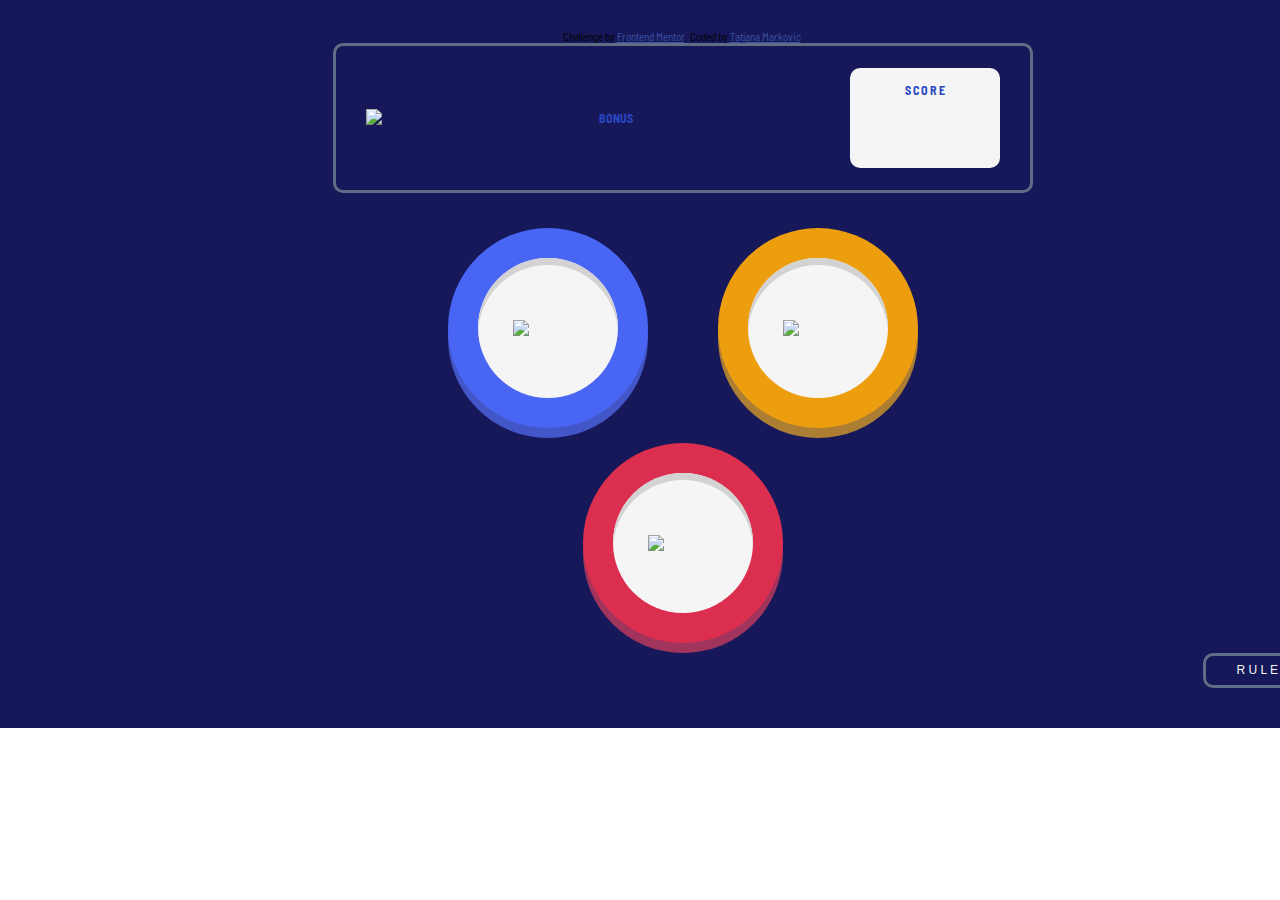
==== index.html @ d59f47cf "Starting Sass" ====
<!DOCTYPE html>
<html lang="en">
<head>
  <meta charset="UTF-8">
  <meta name="viewport" content="width=device-width, initial-scale=1.0"> <!-- displays site properly based on user's device -->

  <link rel="icon" type="image/png" sizes="32x32" href="./images/favicon-32x32.png">
  <!--<link rel="stylesheet" type="text/css" href="./style/main.css">-->
  <!--<link rel="stylesheet" type="text/css" href="./style//original.css">-->
  <link rel="stylesheet" type="text/css" href="./style/style.css">
  <link href="https://fonts.googleapis.com/css2?family=Barlow+Semi+Condensed:wght@600;700&display=swap" rel="stylesheet">
  <title>Frontend Mentor | Rock, Paper, Scissors</title>
  <script type="text/javascript" src="./js/main.js"></script>
  <script type="text/javascript" src="./js/bonus.js"></script>
  
  <!-- Feel free to remove these styles or customise in your own stylesheet 👍 -->
  <style>
    .attribution { font-size: 11px; text-align: center; margin-top: -13px; }
    .attribution a { color: hsl(228, 45%, 44%); }
    
  </style>
</head>
<body onload="storageScore()" >
 <div class="container">
  <div class="attribution">
    Challenge by <a href="https://www.frontendmentor.io?ref=challenge" target="_blank">Frontend Mentor</a>. 
    Coded by <a href="https://github.com/tatjama">Tatjana Markovic</a>.
  </div>
<div class="main">
  <div class="section first">
    <div class="logo">
      <img  src="./images/logo.svg">
    </div>
   <div>
     <p id="bonus" onclick="bonusGame()">
       Bonus
     </p>
     <p id="original" onclick="originalGame()">
    Original
     </p>
   </div>
    <div class="score">
      <p >S c o r e</p>
      <h1></h1>
    </div>
  </div>
  
  <!-- ORIGINAL INTRO GAME  DIV-->
  <div class="section second">
    <div class="first-row">
    <div onclick="pickCardPlayer(this, 5, pickCardHouse, playAgain, '.second')"  class="icon paper">
      <div class="icon-bg">
      <img src="./images/icon-paper.svg">
    </div>
    </div>
    <div onclick="pickCardPlayer(this, 5, pickCardHouse, playAgain, '.second')"  class="icon scissors">
      <div class="icon-bg">
        <img src="./images/icon-scissors.svg">
    </div>
    </div>
  </div>
    <div onclick="pickCardPlayer(this, 5, pickCardHouse, playAgain, '.second')"  class="icon rock">
      <div class="icon-bg">
      <img src="./images/icon-rock.svg">
    </div>
    </div>
  </div>
</div>

<!--BONUS INTRO GAME DIV-->

<div class="bonus-intro" id="bonus-intro">

  <div class="bonus-first-row">
    
    <div onclick="pickCardPlayer(this, 11, pickCardHouseBonus,  playAgainBonus, '#bonus-intro')" class="icon-bonus spock">
      <div class="icon-bonus-bg">
        <img src="./images//icon-spock.svg">
      </div>
    </div>
    <div onclick="pickCardPlayer(this, 11, pickCardHouseBonus, playAgainBonus, '#bonus-intro')" class="icon-bonus scissors">
      <div class="icon-bonus-bg">
        <img src="./images//icon-scissors.svg">
      </div>
    </div>
    <div onclick="pickCardPlayer(this, 11, pickCardHouseBonus, playAgainBonus, '#bonus-intro')" class="icon-bonus paper">
      <div class="icon-bonus-bg">
        <img src="./images//icon-paper.svg">
      </div>
    </div>

  </div>

  <div class="bonus-second-row">

    <div onclick="pickCardPlayer(this, 11, pickCardHouseBonus, playAgainBonus, '#bonus-intro')" class="icon-bonus lizard">
      <div class="icon-bonus-bg">
        <img src="./images//icon-lizard.svg">
      </div>
    </div>
    <div onclick="pickCardPlayer(this, 11, pickCardHouseBonus, playAgainBonus, '#bonus-intro')" class="icon-bonus rock">
      <div class="icon-bonus-bg">
        <img src="./images//icon-rock.svg">
      </div>
    </div>

  </div>

</div>




<!--GAME DIV-->

  
<div class="start-game">
<div class="game">
  <!--PLAYER ICON-->
  <div class="game-div">
    <p>Y o u &nbsp P i c k e d</p>
    
    <div id="player-card" class="icon paper">
      <div class="icon-bg">
        <img id="player-card-image" src="">
      </div>
    </div>
    
  </div>
  <!--Play again!-->
  <div id="play-again" class="game-div">
    <h2></h2>
    <div class="score play-again">
      <p>P l a y &nbsp A g a i n</p>
    </div>

  </div>

    <!--HOUSE ICON-->
  <div class="game-div">
    <p> T h e &nbsp H o u s e &nbsp P i c k e d</p> 

    <div id="house-card" class="icon scissors">
      <div class="icon-bg">
        <img id="house-card-image" src="">
      </div>
    </div>

    <!--BLANK ICON-->
    <div id="blank" class="icon blank">
      <div class="icon-bg"></div>
    </div>
    
  </div>

</div>
</div>

  <div class="section third">    
    <button onclick="showRules()">R u l e s</button>
  </div>
  
  <div class="rules">
    <div class="first-row">
      <h2>Rules</h2>
      <img style="width: 20px; height: 20px;" onclick="hideRules()" src="./images/icon-close.svg">
    </div>
    <img id="rules-image" src="./images/image-rules.svg">
  </div>
 
  <div id="" class="gradient">
    <div class="gradient-four">
    <div class="gradient-three">
      <div class="gradient-two">
       <!-- <div class="gradient-one">

        </div>-->
    </div>
  </div>
  </div>

  </div>
  
  <script>
    
    var size = window.matchMedia('(max-width:375px)');
      
     size.addListener(displayRulesImageBonus);
     size.addListener(displayRulesImageOriginal);
  </script>
  

  
  

  

  
  
</body>
</html>
---- style/style.css ----
* {
  -webkit-box-sizing: border-box;
          box-sizing: border-box;
  margin: 0px;
  padding: 0px;
}

html, body {
  font-family: 'Barlow Semi Condensed', sans-serif;
  font-size: 16px;
}

.container {
  background-color: #16185a;
  /*background-color: hsla(229, 25%, 31%, 0.2);*/
  width: 1366px;
  height: 728px;
  padding: 43px;
  overflow: hidden;
}

.main {
  display: -webkit-box;
  display: -ms-flexbox;
  display: flex;
  -webkit-box-orient: vertical;
  -webkit-box-direction: normal;
      -ms-flex-direction: column;
          flex-direction: column;
  -webkit-box-align: center;
      -ms-flex-align: center;
          align-items: center;
  -ms-flex-pack: distribute;
      justify-content: space-around;
}

.first {
  height: 150px;
  width: 700px;
  padding: 0px 30px;
  border: solid 3px #606e85;
  border-radius: 10px;
  display: -webkit-box;
  display: -ms-flexbox;
  display: flex;
  -webkit-box-orient: horizontal;
  -webkit-box-direction: normal;
      -ms-flex-direction: row;
          flex-direction: row;
  -webkit-box-pack: justify;
      -ms-flex-pack: justify;
          justify-content: space-between;
  -webkit-box-align: center;
      -ms-flex-align: center;
          align-items: center;
  z-index: 1;
}

#original {
  display: none;
}

.score {
  width: 150px;
  height: 100px;
  background-color: whitesmoke;
  border-radius: 10px;
  text-align: center;
  padding: 15px 0px;
}

h1 {
  font-size: 50px;
}

p {
  color: #2a46c0;
  text-transform: uppercase;
  font-size: 12px;
  font-weight: 700;
}

.second {
  background-image: url("../images/bg-triangle.svg");
  background-repeat: no-repeat;
  background-position: center;
  display: -webkit-box;
  display: -ms-flexbox;
  display: flex;
  -webkit-box-orient: vertical;
  -webkit-box-direction: normal;
      -ms-flex-direction: column;
          flex-direction: column;
  -webkit-box-align: center;
      -ms-flex-align: center;
          align-items: center;
  -webkit-box-pack: justify;
      -ms-flex-pack: justify;
          justify-content: space-between;
  z-index: 1;
}

.first-row {
  display: -webkit-box;
  display: -ms-flexbox;
  display: flex;
  -webkit-box-orient: horizontal;
  -webkit-box-direction: normal;
      -ms-flex-direction: row;
          flex-direction: row;
  -webkit-box-pack: justify;
      -ms-flex-pack: justify;
          justify-content: space-between;
  margin-bottom: -55px;
}

.icon {
  width: 200px;
  height: 200px;
  border-radius: 50%;
  background-color: whitesmoke;
  display: -webkit-box;
  display: -ms-flexbox;
  display: flex;
  -webkit-box-pack: center;
      -ms-flex-pack: center;
          justify-content: center;
  -webkit-box-align: center;
      -ms-flex-align: center;
          align-items: center;
  margin: 35px;
}

.icon-bg {
  width: 140px;
  height: 140px;
  border-radius: 50%;
  background-color: whitesmoke;
  display: -webkit-box;
  display: -ms-flexbox;
  display: flex;
  -webkit-box-align: center;
      -ms-flex-align: center;
          align-items: center;
  -webkit-box-pack: center;
      -ms-flex-pack: center;
          justify-content: center;
  -webkit-box-shadow: 0px 7px inset lightgray;
          box-shadow: 0px 7px inset lightgray;
}

#bonus-intro {
  display: -webkit-box;
  display: -ms-flexbox;
  display: flex;
  -webkit-box-orient: vertical;
  -webkit-box-direction: normal;
      -ms-flex-direction: column;
          flex-direction: column;
  -webkit-box-align: center;
      -ms-flex-align: center;
          align-items: center;
  background-image: url("../images/bg-pentagon.svg");
  background-repeat: no-repeat;
  background-position: center;
  z-index: 1;
  display: none;
}

.bonus-first-row {
  display: -webkit-box;
  display: -ms-flexbox;
  display: flex;
  -webkit-box-orient: horizontal;
  -webkit-box-direction: normal;
      -ms-flex-direction: row;
          flex-direction: row;
  margin-top: 135px;
}

.bonus-second-row {
  display: -webkit-box;
  display: -ms-flexbox;
  display: flex;
  -webkit-box-orient: horizontal;
  -webkit-box-direction: normal;
      -ms-flex-direction: row;
          flex-direction: row;
  -webkit-box-pack: justify;
      -ms-flex-pack: justify;
          justify-content: space-between;
}

.icon-bonus {
  width: 140px;
  height: 140px;
  border-radius: 50%;
  background-color: whitesmoke;
  display: -webkit-box;
  display: -ms-flexbox;
  display: flex;
  -webkit-box-pack: center;
      -ms-flex-pack: center;
          justify-content: center;
  -webkit-box-align: center;
      -ms-flex-align: center;
          align-items: center;
  margin: 20px 20px;
}

.icon-bonus-bg {
  width: 107px;
  height: 107px;
  border-radius: 50%;
  background-color: whitesmoke;
  display: -webkit-box;
  display: -ms-flexbox;
  display: flex;
  -webkit-box-align: center;
      -ms-flex-align: center;
          align-items: center;
  -webkit-box-pack: center;
      -ms-flex-pack: center;
          justify-content: center;
  -webkit-box-shadow: 0px 5px inset lightgray;
          box-shadow: 0px 5px inset lightgray;
}

.icon-bonus.scissors {
  position: relative;
  bottom: 125px;
}

.paper {
  background-color: #4865f4;
  -webkit-box-shadow: 0px 10px rgba(86, 113, 245, 0.7);
          box-shadow: 0px 10px rgba(86, 113, 245, 0.7);
}

.scissors {
  background-color: #ec9e0e;
  -webkit-box-shadow: 0px 10px rgba(236, 169, 34, 0.7);
          box-shadow: 0px 10px rgba(236, 169, 34, 0.7);
}

.spock {
  background-color: #40b9ce;
  -webkit-box-shadow: 0px 10px rgba(82, 190, 209, 0.7);
          box-shadow: 0px 10px rgba(82, 190, 209, 0.7);
}

.lizard {
  background-color: #834fe3;
  -webkit-box-shadow: 0px 10px rgba(140, 93, 229, 0.7);
          box-shadow: 0px 10px rgba(140, 93, 229, 0.7);
}

.rock {
  background-color: #dc2e4e;
  -webkit-box-shadow: 0px 10px rgba(221, 64, 93, 0.7);
          box-shadow: 0px 10px rgba(221, 64, 93, 0.7);
}

.third {
  text-align: end;
  margin-top: -20px;
}

button {
  position: relative;
  border: solid 3px #606e85;
  border-radius: 10px;
  color: whitesmoke;
  text-transform: uppercase;
  background-color: transparent;
  height: 35px;
  width: 120px;
  font-size: 12px;
  margin-top: -15px;
  z-index: 1;
}

.rules {
  display: none;
  padding: 30px;
  height: 400px;
  width: 385px;
  text-align: center;
  border-radius: 10px;
  background-color: whitesmoke;
  position: relative;
  bottom: 50%;
  left: 50%;
  -webkit-transform: translate(-50%, -50%);
          transform: translate(-50%, -50%);
  z-index: 2;
}

h2 {
  text-transform: uppercase;
  margin-bottom: 95px;
  font-size: 28px;
}

.start-game {
  display: none;
}

.game {
  display: -webkit-box;
  display: -ms-flexbox;
  display: flex;
  -webkit-box-orient: horizontal;
  -webkit-box-direction: normal;
      -ms-flex-direction: row;
          flex-direction: row;
  -webkit-box-pack: center;
      -ms-flex-pack: center;
          justify-content: center;
  padding: 80px;
}

#house-card {
  display: none;
}

.game p {
  font-size: 16px;
  color: whitesmoke;
}

.game-div {
  display: -webkit-box;
  display: -ms-flexbox;
  display: flex;
  -webkit-box-orient: vertical;
  -webkit-box-direction: normal;
      -ms-flex-direction: column;
          flex-direction: column;
  -webkit-box-align: center;
      -ms-flex-align: center;
          align-items: center;
  -webkit-box-pack: center;
      -ms-flex-pack: center;
          justify-content: center;
  z-index: 1;
}

.icon img {
  width: 70px;
}

.game .icon {
  width: 280px;
  height: 280px;
  margin: 70px 35px -35px 35px;
}

.game .icon-bg {
  width: 210px;
  height: 210px;
  -webkit-box-shadow: 0px 11px inset lightgray;
          box-shadow: 0px 11px inset lightgray;
}

.game img {
  width: 90px;
  height: auto;
}

.game .blank {
  background-color: #141539;
}

.blank .icon-bg {
  background-color: rgba(31, 55, 86, 0.2);
  -webkit-box-shadow: none;
          box-shadow: none;
}

.game .paper {
  -webkit-box-shadow: 0px 14px rgba(86, 113, 245, 0.7);
          box-shadow: 0px 14px rgba(86, 113, 245, 0.7);
}

.game .scissors {
  -webkit-box-shadow: 0px 14px rgba(236, 169, 34, 0.7);
          box-shadow: 0px 14px rgba(236, 169, 34, 0.7);
}

.game .rock {
  -webkit-box-shadow: 0px 14px rgba(221, 64, 93, 0.7);
          box-shadow: 0px 14px rgba(221, 64, 93, 0.7);
}

.game .spock {
  -webkit-box-shadow: 0px 14px rgba(82, 190, 209, 0.7);
          box-shadow: 0px 14px rgba(82, 190, 209, 0.7);
}

.game .lizard {
  -webkit-box-shadow: 0px 14px rgba(140, 93, 229, 0.7);
          box-shadow: 0px 14px rgba(140, 93, 229, 0.7);
}

#play-again {
  display: none;
  margin: 0px 35px;
}

.play-again p {
  color: #dc2e4e;
  font-size: 12px;
}

.play-again {
  width: 210px;
  height: 45px;
}

.game-div h2 {
  text-transform: uppercase;
  font-size: 36px;
  color: whitesmoke;
  margin-bottom: 25px;
}

.gradient {
  display: none;
}

#gradient {
  position: relative;
  bottom: 540px;
  left: -20px;
}

#gradient1 {
  position: relative;
  bottom: 540px;
  left: 610px;
}

.gradient-one {
  border-radius: 50%;
  background-color: violet;
  width: 280px;
  height: 280px;
}

.gradient-two {
  border-radius: 50%;
  background-color: rgba(96, 110, 133, 0.2);
  padding: 70px;
  width: 420px;
  height: 420px;
}

.gradient-three {
  border-radius: 50%;
  background-color: rgba(59, 67, 99, 0.2);
  padding: 70px;
  width: 560px;
  height: 560px;
}

.gradient-four {
  border-radius: 50%;
  background-color: rgba(31, 55, 86, 0.2);
  padding: 65px;
  width: 700px;
  height: 700px;
}

/**Interesting gradient effect***/
/*.gradient-four{
  border-radius: 50%;    
  background-image: repeating-radial-gradient(circle at 50%, hsl(237, 49%, 15%), hsl(214, 47%, 23%) 64px );
  width: 640px;
  height: 640px;
}*/
@media screen and (max-width: 375px) {
  .container {
    width: 375px;
    height: 765px;
  }
  .first {
    width: 317px;
    height: 100px;
  }
  .logo img {
    height: 45px;
    width: auto;
  }
  .score {
    width: 78px;
    height: 72px;
    padding: 12px 0px;
  }
  .score p {
    font-size: 9px;
  }
  h1 {
    font-size: 30px;
  }
  .first-row {
    margin-bottom: -70px;
  }
  .second .icon, .game .icon, #house-card {
    width: 130px;
    height: 130px;
    margin: 105px 27px 14px 27px;
  }
  .icon-bg, .game .icon-bg {
    width: 100px;
    height: 100px;
  }
  .icon img {
    width: 45px;
    height: auto;
  }
  .icon-bonus {
    width: 95px;
    height: 95px;
    margin: 17px;
  }
  .icon-bonus-bg {
    width: 72px;
    height: 72px;
  }
  .icon-bonus img {
    width: 32px;
    height: auto;
  }
  .icon-bonus.scissors {
    position: relative;
    bottom: 80px;
  }
  .bonus-first-row {
    margin-top: 165px;
  }
  .bonus-first-row .icon-bonus {
    margin: 15px 7px;
  }
  .paper, .game .paper {
    -webkit-box-shadow: 0px 6px rgba(86, 113, 245, 0.7);
            box-shadow: 0px 6px rgba(86, 113, 245, 0.7);
  }
  .scissors, .game .scissors {
    -webkit-box-shadow: 0px 6px rgba(236, 169, 34, 0.7);
            box-shadow: 0px 6px rgba(236, 169, 34, 0.7);
  }
  .rock, .game .rock {
    -webkit-box-shadow: 0px 6px rgba(221, 64, 93, 0.7);
            box-shadow: 0px 6px rgba(221, 64, 93, 0.7);
  }
  .spock, .game .spock {
    -webkit-box-shadow: 0px 6px rgba(82, 190, 209, 0.7);
            box-shadow: 0px 6px rgba(82, 190, 209, 0.7);
  }
  .lizard, .game .lizard {
    -webkit-box-shadow: 0px 6px rgba(140, 93, 229, 0.7);
            box-shadow: 0px 6px rgba(140, 93, 229, 0.7);
  }
  .game .icon-bg {
    -webkit-box-shadow: 0px 5px inset lightgray;
            box-shadow: 0px 5px inset lightgray;
  }
  .blank .icon-bg {
    -webkit-box-shadow: none;
            box-shadow: none;
  }
  .second {
    background-size: 160px;
    background-position-y: 170px;
  }
  #bonus-intro {
    background-size: 216px;
    background-position-y: 140px;
  }
  .third {
    text-align: center;
    margin-top: 120px;
    margin-bottom: 50px;
  }
  button {
    height: 40px;
    width: 135px;
  }
  .rules {
    width: 377px;
    height: 790px;
    margin-top: -50px;
  }
  .rules .first-row {
    -webkit-box-orient: vertical;
    -webkit-box-direction: normal;
        -ms-flex-direction: column;
            flex-direction: column;
    margin-top: 80px;
    -webkit-box-align: center;
        -ms-flex-align: center;
            align-items: center;
  }
  .rules .first-row img {
    position: relative;
    top: 460px;
  }
  h2 {
    margin-bottom: 100px;
  }
  .game {
    padding: 0px;
  }
  .game p {
    font-size: 10px;
  }
  .game-div {
    display: -webkit-box;
    display: -ms-flexbox;
    display: flex;
    -webkit-box-orient: vertical;
    -webkit-box-direction: reverse;
        -ms-flex-direction: column-reverse;
            flex-direction: column-reverse;
    -webkit-box-align: center;
        -ms-flex-align: center;
            align-items: center;
    -webkit-box-pack: center;
        -ms-flex-pack: center;
            justify-content: center;
    z-index: 1;
    margin-bottom: 148px;
  }
  .game-div p {
    margin-top: 20px;
  }
  #play-again {
    -webkit-box-orient: vertical;
    -webkit-box-direction: normal;
        -ms-flex-direction: column;
            flex-direction: column;
    position: relative;
    top: 225px;
    width: 0px;
    text-align: center;
    margin: 0px;
  }
  .score.play-again {
    width: 230px;
    height: 50px;
  }
  #play-again h2 {
    font-size: 40px;
    width: 230px;
  }
  #play-again p {
    margin-top: 5px;
    font-size: 12px;
    color: #141539;
  }
  #gradient {
    position: relative;
    bottom: 610px;
    left: -97px;
  }
  #gradient1 {
    position: relative;
    bottom: 610px;
    left: 87px;
  }
  .gradient-one {
    width: 130px;
    height: 130px;
  }
  .gradient-two {
    padding: 20px;
    width: 170px;
    height: 170px;
  }
  .gradient-three {
    padding: 30px;
    width: 230px;
    height: 230px;
  }
  .gradient-four {
    padding: 35px;
    width: 300px;
    height: 300px;
  }
}
/*# sourceMappingURL=style.css.map */
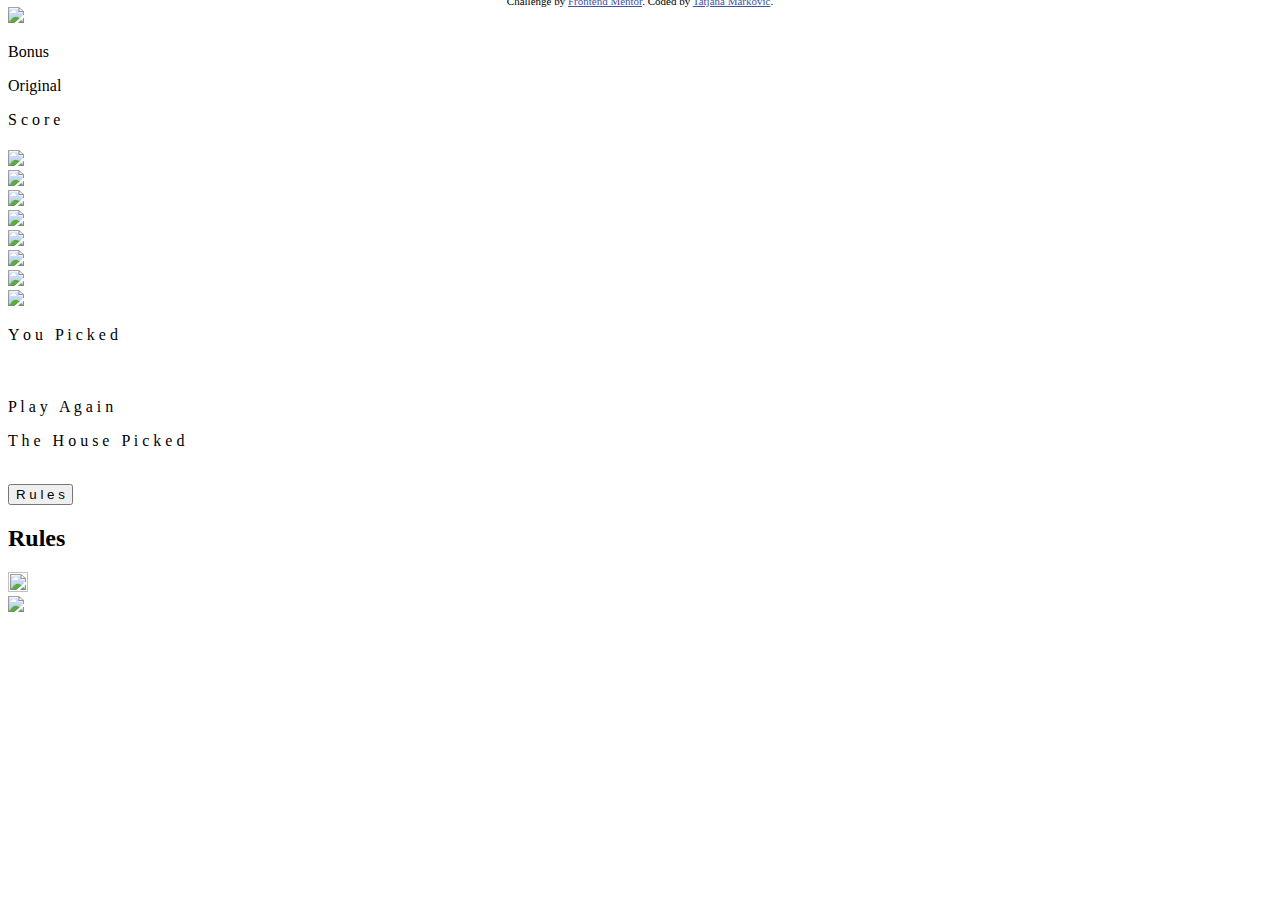
==== commit 551f9541: "link changed" ====
--- a/index.html
+++ b/index.html
@@ -5,9 +5,9 @@
   <meta name="viewport" content="width=device-width, initial-scale=1.0"> <!-- displays site properly based on user's device -->
 
   <link rel="icon" type="image/png" sizes="32x32" href="./images/favicon-32x32.png">
-  <!--<link rel="stylesheet" type="text/css" href="./style/main.css">-->
+  <link rel="stylesheet" type="text/css" href="./style/main.css">
   <!--<link rel="stylesheet" type="text/css" href="./style//original.css">-->
-  <link rel="stylesheet" type="text/css" href="./style/style.css">
+  <!--<link rel="stylesheet" type="text/css" href="./style/style.css">-->
   <link href="https://fonts.googleapis.com/css2?family=Barlow+Semi+Condensed:wght@600;700&display=swap" rel="stylesheet">
   <title>Frontend Mentor | Rock, Paper, Scissors</title>
   <script type="text/javascript" src="./js/main.js"></script>
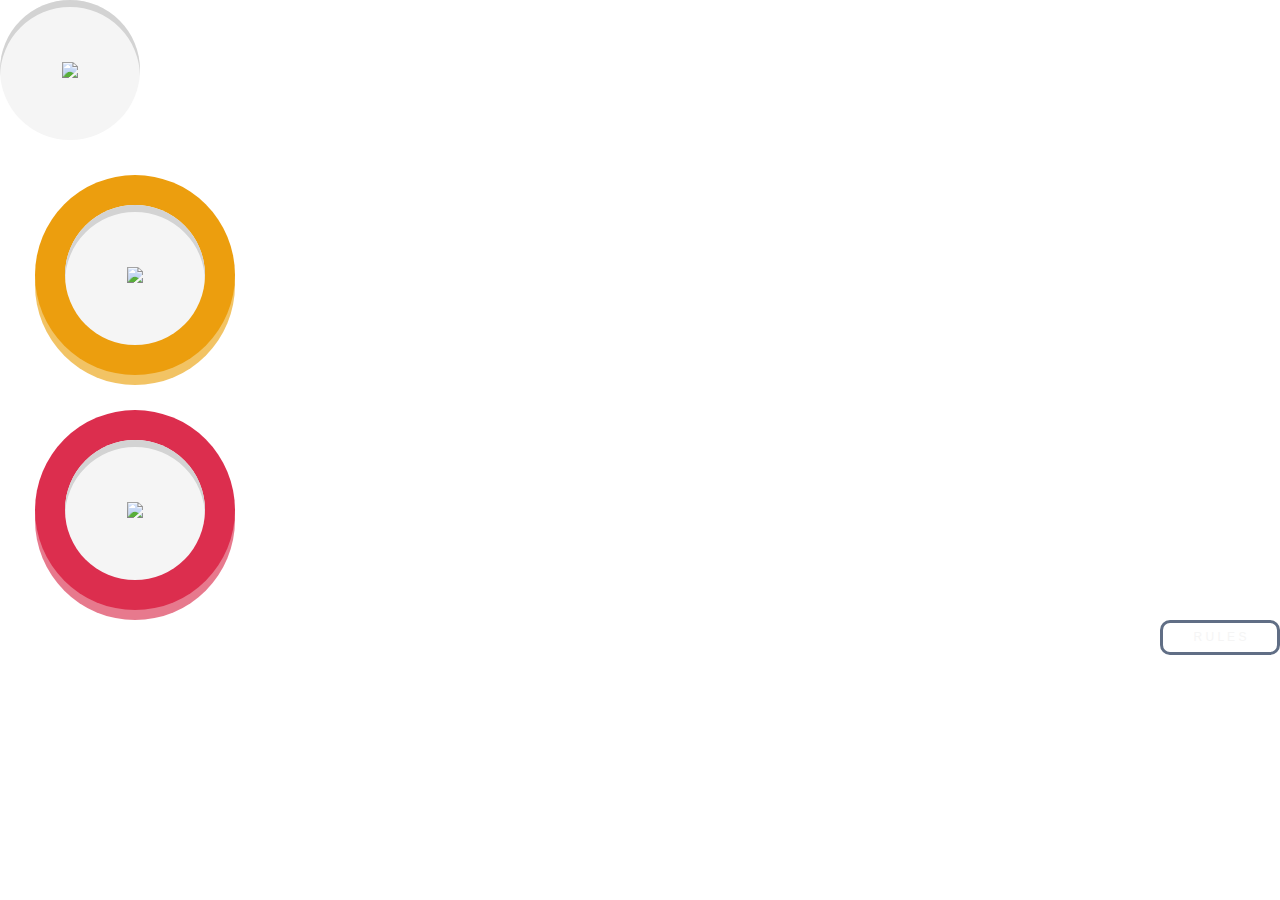
==== commit 69e5e2f6: "Added linkdin metas" ====
--- a/index.html
+++ b/index.html
@@ -4,12 +4,16 @@
   <meta charset="UTF-8">
   <meta name="viewport" content="width=device-width, initial-scale=1.0"> <!-- displays site properly based on user's device -->
 
-  <link rel="icon" type="image/png" sizes="32x32" href="./images/favicon-32x32.png">
-  <link rel="stylesheet" type="text/css" href="./style/main.css">
+  <link rel="icon" type="image/png" sizes="32x32" href="./images/mobile-step-1-bonus.jpg">
+  <!--<link rel="stylesheet" type="text/css" href="./style/main.css">-->
   <!--<link rel="stylesheet" type="text/css" href="./style//original.css">-->
-  <!--<link rel="stylesheet" type="text/css" href="./style/style.css">-->
+  <link rel="stylesheet" type="text/css" href="./style/game.css">
   <link href="https://fonts.googleapis.com/css2?family=Barlow+Semi+Condensed:wght@600;700&display=swap" rel="stylesheet">
-  <title>Frontend Mentor | Rock, Paper, Scissors</title>
+  <title>Game | Rock, Paper, Scissors, Lizard, Spock</title>
+  <meta property='og:title' content='Responsive game. Technic: JavaScript, Sass, Css, HTML'/>
+<meta property='og:image' content='https://tatjama.github.io/fem-rock-paper-scissors-master/design/bonus/desktop-step-1-bonus.jpg"/>
+<meta property='og:description' content='Description that will show in the preview"/>
+<meta property='og:url' content='//www.example.com/URL of the article" />
   <script type="text/javascript" src="./js/main.js"></script>
   <script type="text/javascript" src="./js/bonus.js"></script>
   
@@ -33,10 +37,10 @@
     </div>
    <div>
      <p id="bonus" onclick="bonusGame()">
-       Bonus
+       Bonus Game
      </p>
      <p id="original" onclick="originalGame()">
-    Original
+    Original Game
      </p>
    </div>
     <div class="score">
@@ -165,7 +169,7 @@
       <h2>Rules</h2>
       <img style="width: 20px; height: 20px;" onclick="hideRules()" src="./images/icon-close.svg">
     </div>
-    <img id="rules-image" src="./images/image-rules.svg">
+    <img id="rules-image" src="./images/image-rules-bonus.svg">
   </div>
  
   <div id="" class="gradient">
--- a/style/game.css
+++ b/style/game.css
@@ -0,0 +1,693 @@
+/**Colors in game**/
+* {
+  -webkit-box-sizing: border-box;
+          box-sizing: border-box;
+  margin: 0px;
+  padding: 0px;
+}
+
+html, body {
+  font-family: 'Barlow Semi Condensed', sans-serif;
+  font-size: 16px;
+}
+
+.container {
+  background-color: #16185a;
+  /*background-color: hsla(229, 25%, 31%, 0.2);*/
+  width: 1366px;
+  height: 728px;
+  padding: 43px;
+  overflow: hidden;
+}
+
+.main {
+  display: -webkit-box;
+  display: -ms-flexbox;
+  display: flex;
+  -webkit-box-orient: vertical;
+  -webkit-box-direction: normal;
+      -ms-flex-direction: column;
+          flex-direction: column;
+  -webkit-box-align: center;
+      -ms-flex-align: center;
+          align-items: center;
+  -ms-flex-pack: distribute;
+      justify-content: space-around;
+}
+
+.first {
+  height: 150px;
+  width: 700px;
+  padding: 0px 30px;
+  border: solid 3px #606e85;
+  border-radius: 10px;
+  display: -webkit-box;
+  display: -ms-flexbox;
+  display: flex;
+  -webkit-box-orient: horizontal;
+  -webkit-box-direction: normal;
+      -ms-flex-direction: row;
+          flex-direction: row;
+  -webkit-box-pack: justify;
+      -ms-flex-pack: justify;
+          justify-content: space-between;
+  -webkit-box-align: center;
+      -ms-flex-align: center;
+          align-items: center;
+  z-index: 1;
+}
+
+#original {
+  display: none;
+}
+
+.score {
+  width: 150px;
+  height: 100px;
+  background-color: whitesmoke;
+  border-radius: 10px;
+  text-align: center;
+  padding: 15px 0px;
+}
+
+h1 {
+  font-size: 50px;
+}
+
+p {
+  color: #2a46c0;
+  text-transform: uppercase;
+  font-size: 12px;
+  font-weight: 700;
+}
+
+.second {
+  background-image: url("../images/bg-triangle.svg");
+  background-repeat: no-repeat;
+  background-position: center;
+  display: -webkit-box;
+  display: -ms-flexbox;
+  display: flex;
+  -webkit-box-orient: vertical;
+  -webkit-box-direction: normal;
+      -ms-flex-direction: column;
+          flex-direction: column;
+  -webkit-box-align: center;
+      -ms-flex-align: center;
+          align-items: center;
+  -webkit-box-pack: justify;
+      -ms-flex-pack: justify;
+          justify-content: space-between;
+  z-index: 1;
+}
+
+.first-row {
+  display: -webkit-box;
+  display: -ms-flexbox;
+  display: flex;
+  -webkit-box-orient: horizontal;
+  -webkit-box-direction: normal;
+      -ms-flex-direction: row;
+          flex-direction: row;
+  -webkit-box-pack: justify;
+      -ms-flex-pack: justify;
+          justify-content: space-between;
+  margin-bottom: -55px;
+}
+
+.icon {
+  width: 200px;
+  height: 200px;
+  border-radius: 50%;
+  background-color: whitesmoke;
+  display: -webkit-box;
+  display: -ms-flexbox;
+  display: flex;
+  -webkit-box-pack: center;
+      -ms-flex-pack: center;
+          justify-content: center;
+  -webkit-box-align: center;
+      -ms-flex-align: center;
+          align-items: center;
+  margin: 35px;
+}
+
+.icon-bg {
+  width: 140px;
+  height: 140px;
+  border-radius: 50%;
+  background-color: whitesmoke;
+  display: -webkit-box;
+  display: -ms-flexbox;
+  display: flex;
+  -webkit-box-align: center;
+      -ms-flex-align: center;
+          align-items: center;
+  -webkit-box-pack: center;
+      -ms-flex-pack: center;
+          justify-content: center;
+  -webkit-box-shadow: 0px 7px inset lightgray;
+          box-shadow: 0px 7px inset lightgray;
+}
+
+#bonus-intro {
+  display: -webkit-box;
+  display: -ms-flexbox;
+  display: flex;
+  -webkit-box-orient: vertical;
+  -webkit-box-direction: normal;
+      -ms-flex-direction: column;
+          flex-direction: column;
+  -webkit-box-align: center;
+      -ms-flex-align: center;
+          align-items: center;
+  background-image: url("../images/bg-pentagon.svg");
+  background-repeat: no-repeat;
+  background-position: center;
+  z-index: 1;
+  display: none;
+}
+
+.bonus-first-row {
+  display: -webkit-box;
+  display: -ms-flexbox;
+  display: flex;
+  -webkit-box-orient: horizontal;
+  -webkit-box-direction: normal;
+      -ms-flex-direction: row;
+          flex-direction: row;
+  margin-top: 135px;
+}
+
+.bonus-second-row {
+  display: -webkit-box;
+  display: -ms-flexbox;
+  display: flex;
+  -webkit-box-orient: horizontal;
+  -webkit-box-direction: normal;
+      -ms-flex-direction: row;
+          flex-direction: row;
+  -webkit-box-pack: justify;
+      -ms-flex-pack: justify;
+          justify-content: space-between;
+}
+
+.icon-bonus {
+  width: 140px;
+  height: 140px;
+  border-radius: 50%;
+  background-color: whitesmoke;
+  display: -webkit-box;
+  display: -ms-flexbox;
+  display: flex;
+  -webkit-box-pack: center;
+      -ms-flex-pack: center;
+          justify-content: center;
+  -webkit-box-align: center;
+      -ms-flex-align: center;
+          align-items: center;
+  margin: 20px 20px;
+}
+
+.icon-bonus-bg {
+  width: 107px;
+  height: 107px;
+  border-radius: 50%;
+  background-color: whitesmoke;
+  display: -webkit-box;
+  display: -ms-flexbox;
+  display: flex;
+  -webkit-box-align: center;
+      -ms-flex-align: center;
+          align-items: center;
+  -webkit-box-pack: center;
+      -ms-flex-pack: center;
+          justify-content: center;
+  -webkit-box-shadow: 0px 5px inset lightgray;
+          box-shadow: 0px 5px inset lightgray;
+}
+
+.icon-bonus.scissors {
+  position: relative;
+  bottom: 125px;
+}
+
+.paper {
+  background-color: #4865f4;
+  -webkit-box-shadow: 0px 10px rgba(86, 113, 245, 0.7);
+          box-shadow: 0px 10px rgba(86, 113, 245, 0.7);
+}
+
+.scissors {
+  background-color: #ec9e0e;
+  -webkit-box-shadow: 0px 10px rgba(236, 169, 34, 0.7);
+          box-shadow: 0px 10px rgba(236, 169, 34, 0.7);
+}
+
+.spock {
+  background-color: #40b9ce;
+  -webkit-box-shadow: 0px 10px rgba(82, 190, 209, 0.7);
+          box-shadow: 0px 10px rgba(82, 190, 209, 0.7);
+}
+
+.lizard {
+  background-color: #834fe3;
+  -webkit-box-shadow: 0px 10px rgba(140, 93, 229, 0.7);
+          box-shadow: 0px 10px rgba(140, 93, 229, 0.7);
+}
+
+.rock {
+  background-color: #dc2e4e;
+  -webkit-box-shadow: 0px 10px rgba(221, 64, 93, 0.7);
+          box-shadow: 0px 10px rgba(221, 64, 93, 0.7);
+}
+
+.third {
+  text-align: end;
+  margin-top: -20px;
+}
+
+button {
+  position: relative;
+  border: solid 3px #606e85;
+  border-radius: 10px;
+  color: whitesmoke;
+  text-transform: uppercase;
+  background-color: transparent;
+  height: 35px;
+  width: 120px;
+  font-size: 12px;
+  margin-top: -15px;
+  z-index: 1;
+}
+
+.rules {
+  display: none;
+  padding: 30px;
+  height: 400px;
+  width: 385px;
+  text-align: center;
+  border-radius: 10px;
+  background-color: whitesmoke;
+  position: relative;
+  bottom: 50%;
+  left: 50%;
+  -webkit-transform: translate(-50%, -50%);
+          transform: translate(-50%, -50%);
+  z-index: 2;
+}
+
+h2 {
+  text-transform: uppercase;
+  margin-bottom: 95px;
+  font-size: 28px;
+}
+
+.start-game {
+  display: none;
+}
+
+.game {
+  display: -webkit-box;
+  display: -ms-flexbox;
+  display: flex;
+  -webkit-box-orient: horizontal;
+  -webkit-box-direction: normal;
+      -ms-flex-direction: row;
+          flex-direction: row;
+  -webkit-box-pack: center;
+      -ms-flex-pack: center;
+          justify-content: center;
+  padding: 80px;
+}
+
+.game p {
+  font-size: 16px;
+  color: whitesmoke;
+}
+
+.game .icon {
+  width: 280px;
+  height: 280px;
+  margin: 70px 35px -35px 35px;
+}
+
+.game .icon img {
+  width: 70px;
+}
+
+.game .icon-bg {
+  width: 210px;
+  height: 210px;
+  -webkit-box-shadow: 0px 11px inset lightgray;
+          box-shadow: 0px 11px inset lightgray;
+}
+
+.game img {
+  width: 90px;
+  height: auto;
+}
+
+.game .blank {
+  background-color: #141539;
+}
+
+.game .blank .icon-bg {
+  background-color: rgba(31, 55, 86, 0.2);
+  -webkit-box-shadow: none;
+          box-shadow: none;
+}
+
+.game .paper {
+  -webkit-box-shadow: 0px 14px rgba(86, 113, 245, 0.7);
+          box-shadow: 0px 14px rgba(86, 113, 245, 0.7);
+}
+
+.game .scissors {
+  -webkit-box-shadow: 0px 14px rgba(236, 169, 34, 0.7);
+          box-shadow: 0px 14px rgba(236, 169, 34, 0.7);
+}
+
+.game .rock {
+  -webkit-box-shadow: 0px 14px rgba(221, 64, 93, 0.7);
+          box-shadow: 0px 14px rgba(221, 64, 93, 0.7);
+}
+
+.game .spock {
+  -webkit-box-shadow: 0px 14px rgba(82, 190, 209, 0.7);
+          box-shadow: 0px 14px rgba(82, 190, 209, 0.7);
+}
+
+.game .lizard {
+  -webkit-box-shadow: 0px 14px rgba(140, 93, 229, 0.7);
+          box-shadow: 0px 14px rgba(140, 93, 229, 0.7);
+}
+
+#house-card {
+  display: none;
+}
+
+.game-div {
+  display: -webkit-box;
+  display: -ms-flexbox;
+  display: flex;
+  -webkit-box-orient: vertical;
+  -webkit-box-direction: normal;
+      -ms-flex-direction: column;
+          flex-direction: column;
+  -webkit-box-align: center;
+      -ms-flex-align: center;
+          align-items: center;
+  -webkit-box-pack: center;
+      -ms-flex-pack: center;
+          justify-content: center;
+  z-index: 1;
+}
+
+.game-div h2 {
+  text-transform: uppercase;
+  font-size: 36px;
+  color: whitesmoke;
+  margin-bottom: 25px;
+}
+
+#play-again {
+  display: none;
+  margin: 0px 35px;
+}
+
+.play-again {
+  width: 210px;
+  height: 45px;
+}
+
+.play-again p {
+  color: #dc2e4e;
+  font-size: 12px;
+}
+
+.gradient {
+  display: none;
+}
+
+#gradient {
+  position: relative;
+  bottom: 540px;
+  left: -20px;
+}
+
+#gradient1 {
+  position: relative;
+  bottom: 540px;
+  left: 610px;
+}
+
+.gradient-one {
+  border-radius: 50%;
+  background-color: violet;
+  width: 280px;
+  height: 280px;
+}
+
+.gradient-two {
+  border-radius: 50%;
+  background-color: rgba(96, 110, 133, 0.2);
+  padding: 70px;
+  width: 420px;
+  height: 420px;
+}
+
+.gradient-three {
+  border-radius: 50%;
+  background-color: rgba(59, 67, 99, 0.2);
+  padding: 70px;
+  width: 560px;
+  height: 560px;
+}
+
+.gradient-four {
+  border-radius: 50%;
+  background-color: rgba(31, 55, 86, 0.2);
+  padding: 65px;
+  width: 700px;
+  height: 700px;
+}
+
+/**Interesting gradient effect***/
+/*.gradient-four{
+    border-radius: 50%;    
+    background-image: repeating-radial-gradient(circle at 50%, hsl(237, 49%, 15%), hsl(214, 47%, 23%) 64px );
+    width: 640px;
+    height: 640px;
+}*/
+@media screen and (max-width: 375px) {
+  .container {
+    width: 375px;
+    height: 765px;
+  }
+  .first {
+    width: 317px;
+    height: 100px;
+  }
+  .logo img {
+    height: 45px;
+    width: auto;
+  }
+  .score {
+    width: 78px;
+    height: 72px;
+    padding: 12px 0px;
+  }
+  .score p {
+    font-size: 9px;
+  }
+  h1 {
+    font-size: 30px;
+  }
+  .first-row {
+    margin-bottom: -70px;
+  }
+  .second .icon, .game .icon, #house-card {
+    width: 130px;
+    height: 130px;
+    margin: 105px 27px 14px 27px;
+  }
+  .icon-bg, .game .icon-bg {
+    width: 100px;
+    height: 100px;
+  }
+  .icon img {
+    width: 45px;
+    height: auto;
+  }
+  .icon-bonus {
+    width: 95px;
+    height: 95px;
+    margin: 17px;
+  }
+  .icon-bonus-bg {
+    width: 72px;
+    height: 72px;
+  }
+  .icon-bonus img {
+    width: 32px;
+    height: auto;
+  }
+  .icon-bonus.scissors {
+    position: relative;
+    bottom: 80px;
+  }
+  .bonus-first-row {
+    margin-top: 165px;
+  }
+  .bonus-first-row .icon-bonus {
+    margin: 15px 7px;
+  }
+  .paper, .game .paper {
+    -webkit-box-shadow: 0px 6px rgba(86, 113, 245, 0.7);
+            box-shadow: 0px 6px rgba(86, 113, 245, 0.7);
+  }
+  .scissors, .game .scissors {
+    -webkit-box-shadow: 0px 6px rgba(236, 169, 34, 0.7);
+            box-shadow: 0px 6px rgba(236, 169, 34, 0.7);
+  }
+  .rock, .game .rock {
+    -webkit-box-shadow: 0px 6px rgba(221, 64, 93, 0.7);
+            box-shadow: 0px 6px rgba(221, 64, 93, 0.7);
+  }
+  .spock, .game .spock {
+    -webkit-box-shadow: 0px 6px rgba(82, 190, 209, 0.7);
+            box-shadow: 0px 6px rgba(82, 190, 209, 0.7);
+  }
+  .lizard, .game .lizard {
+    -webkit-box-shadow: 0px 6px rgba(140, 93, 229, 0.7);
+            box-shadow: 0px 6px rgba(140, 93, 229, 0.7);
+  }
+  .game .icon-bg {
+    -webkit-box-shadow: 0px 5px inset lightgray;
+            box-shadow: 0px 5px inset lightgray;
+  }
+  .blank .icon-bg {
+    -webkit-box-shadow: none;
+            box-shadow: none;
+  }
+  .second {
+    background-size: 160px;
+    background-position-y: 170px;
+  }
+  #bonus-intro {
+    background-size: 216px;
+    background-position-y: 140px;
+  }
+  .third {
+    text-align: center;
+    margin-top: 120px;
+    margin-bottom: 50px;
+  }
+  button {
+    height: 40px;
+    width: 135px;
+  }
+  .rules {
+    width: 377px;
+    height: 790px;
+    margin-top: -50px;
+  }
+  .rules .first-row {
+    -webkit-box-orient: vertical;
+    -webkit-box-direction: normal;
+        -ms-flex-direction: column;
+            flex-direction: column;
+    margin-top: 80px;
+    -webkit-box-align: center;
+        -ms-flex-align: center;
+            align-items: center;
+  }
+  .rules .first-row img {
+    position: relative;
+    top: 460px;
+  }
+  h2 {
+    margin-bottom: 100px;
+  }
+  .game {
+    padding: 0px;
+  }
+  .game p {
+    font-size: 10px;
+  }
+  .game-div {
+    display: -webkit-box;
+    display: -ms-flexbox;
+    display: flex;
+    -webkit-box-orient: vertical;
+    -webkit-box-direction: reverse;
+        -ms-flex-direction: column-reverse;
+            flex-direction: column-reverse;
+    -webkit-box-align: center;
+        -ms-flex-align: center;
+            align-items: center;
+    -webkit-box-pack: center;
+        -ms-flex-pack: center;
+            justify-content: center;
+    z-index: 1;
+    margin-bottom: 148px;
+  }
+  .game-div p {
+    margin-top: 20px;
+  }
+  #play-again {
+    -webkit-box-orient: vertical;
+    -webkit-box-direction: normal;
+        -ms-flex-direction: column;
+            flex-direction: column;
+    position: relative;
+    top: 225px;
+    width: 0px;
+    text-align: center;
+    margin: 0px;
+  }
+  #play-again p {
+    margin-top: 5px;
+    font-size: 12px;
+    color: #141539;
+  }
+  #play-again h2 {
+    font-size: 40px;
+    width: 230px;
+  }
+  .score.play-again {
+    width: 230px;
+    height: 50px;
+  }
+  #gradient {
+    position: relative;
+    bottom: 610px;
+    left: -97px;
+  }
+  #gradient1 {
+    position: relative;
+    bottom: 610px;
+    left: 87px;
+  }
+  .gradient-one {
+    width: 130px;
+    height: 130px;
+  }
+  .gradient-two {
+    padding: 20px;
+    width: 170px;
+    height: 170px;
+  }
+  .gradient-three {
+    padding: 30px;
+    width: 230px;
+    height: 230px;
+  }
+  .gradient-four {
+    padding: 35px;
+    width: 300px;
+    height: 300px;
+  }
+}
+/*# sourceMappingURL=game.css.map */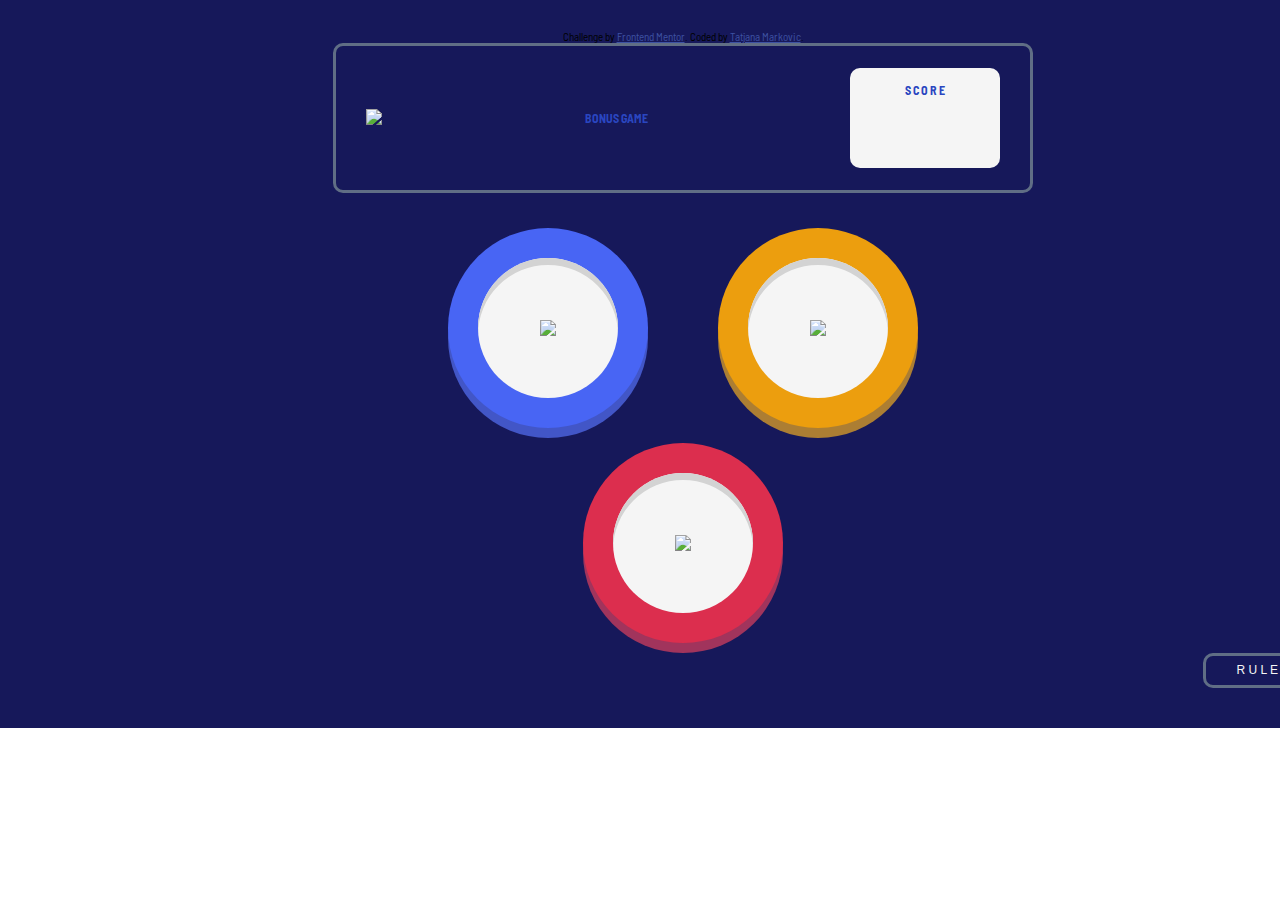
==== commit 1422e104: "Added linkdin metas" ====
--- a/index.html
+++ b/index.html
@@ -11,9 +11,9 @@
   <link href="https://fonts.googleapis.com/css2?family=Barlow+Semi+Condensed:wght@600;700&display=swap" rel="stylesheet">
   <title>Game | Rock, Paper, Scissors, Lizard, Spock</title>
   <meta property='og:title' content='Responsive game. Technic: JavaScript, Sass, Css, HTML'/>
-<meta property='og:image' content='https://tatjama.github.io/fem-rock-paper-scissors-master/design/bonus/desktop-step-1-bonus.jpg"/>
-<meta property='og:description' content='Description that will show in the preview"/>
-<meta property='og:url' content='//www.example.com/URL of the article" />
+ <meta property='og:image' content='https://tatjama.github.io/fem-rock-paper-scissors-master/design/bonus/desktop-step-1-bonus.jpg'/>
+ <meta property='og:description' content='Responsive game. Technic: JavaScript, Sass, Css, HTML'/>
+ <meta property='og:url' content='https://tatjama.github.io/fem-rock-paper-scissors-master/' />
   <script type="text/javascript" src="./js/main.js"></script>
   <script type="text/javascript" src="./js/bonus.js"></script>
   
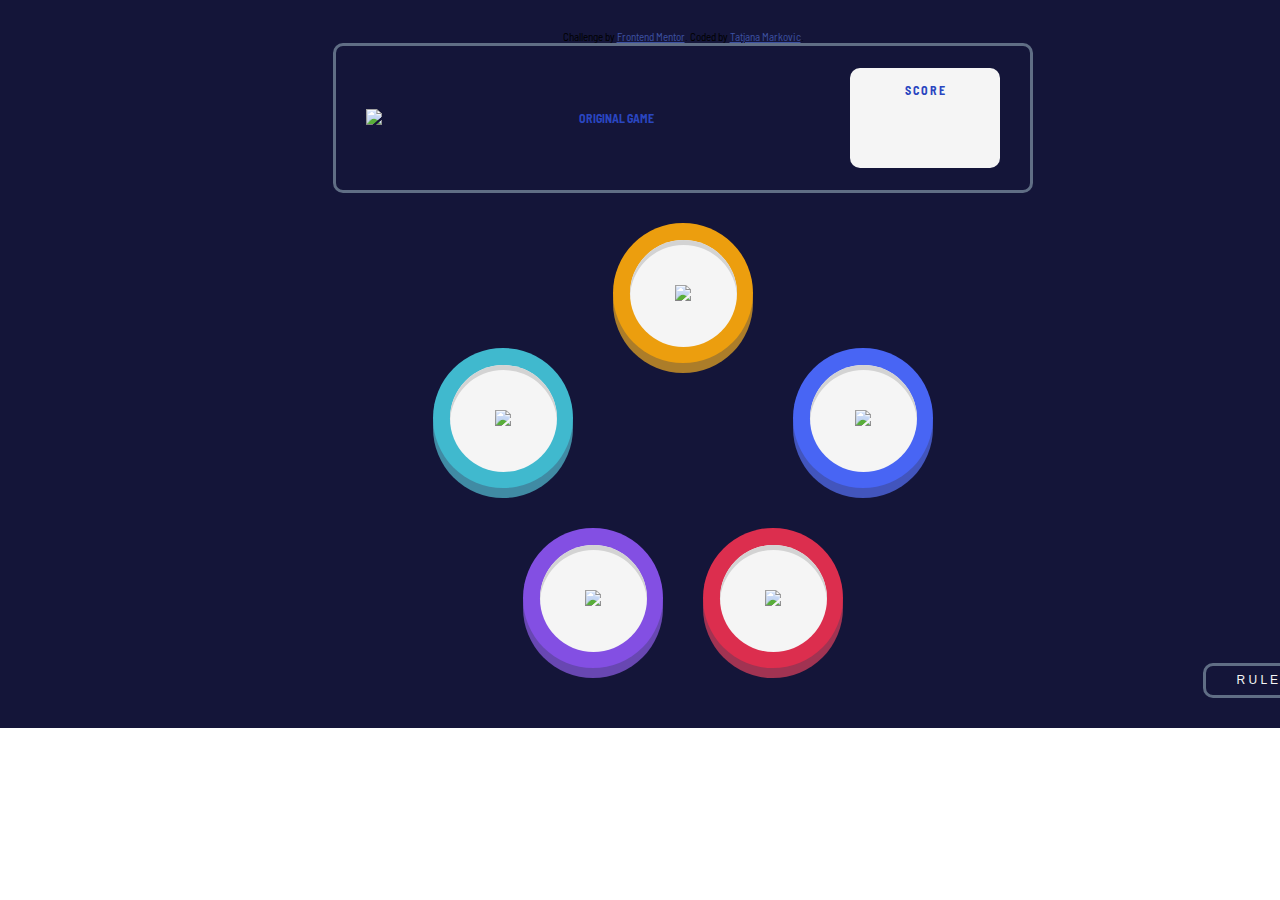
==== commit 161393c9: "Change path to favicon" ====
--- a/index.html
+++ b/index.html
@@ -4,7 +4,7 @@
   <meta charset="UTF-8">
   <meta name="viewport" content="width=device-width, initial-scale=1.0"> <!-- displays site properly based on user's device -->
 
-  <link rel="icon" type="image/png" sizes="32x32" href="./images/mobile-step-1-bonus.jpg">
+  <!--<link rel="icon" type="image/png" sizes="32x32" href="./images/mobile-step-1-bonus.jpg">-->
   <!--<link rel="stylesheet" type="text/css" href="./style/main.css">-->
   <!--<link rel="stylesheet" type="text/css" href="./style//original.css">-->
   <link rel="stylesheet" type="text/css" href="./style/game.css">
@@ -14,6 +14,12 @@
  <meta property='og:image' content='https://tatjama.github.io/fem-rock-paper-scissors-master/design/bonus/desktop-step-1-bonus.jpg'/>
  <meta property='og:description' content='Responsive game. Technic: JavaScript, Sass, Css, HTML'/>
  <meta property='og:url' content='https://tatjama.github.io/fem-rock-paper-scissors-master/' />
+ <link rel="apple-touch-icon" sizes="180x180" href="./favicon/apple-touch-icon.png">
+<link rel="icon" type="image/png" sizes="192x192" href="./favicon/android-chrome-192x192.png">
+<link rel="icon" type="image/png" sizes="512x512" href="./favicon/android-chrome-512x512.png">
+<link rel="icon" type="image/png" sizes="32x32" href="./favicon/favicon-32x32.png">
+<link rel="icon" type="image/png" sizes="16x16" href="./favicon/favicon-16x16.png">
+<link rel="manifest" href="./favicon/site.webmanifest">
   <script type="text/javascript" src="./js/main.js"></script>
   <script type="text/javascript" src="./js/bonus.js"></script>
   
--- a/style/game.css
+++ b/style/game.css
@@ -1,693 +1,2 @@
-/**Colors in game**/
-* {
-  -webkit-box-sizing: border-box;
-          box-sizing: border-box;
-  margin: 0px;
-  padding: 0px;
-}
-
-html, body {
-  font-family: 'Barlow Semi Condensed', sans-serif;
-  font-size: 16px;
-}
-
-.container {
-  background-color: #16185a;
-  /*background-color: hsla(229, 25%, 31%, 0.2);*/
-  width: 1366px;
-  height: 728px;
-  padding: 43px;
-  overflow: hidden;
-}
-
-.main {
-  display: -webkit-box;
-  display: -ms-flexbox;
-  display: flex;
-  -webkit-box-orient: vertical;
-  -webkit-box-direction: normal;
-      -ms-flex-direction: column;
-          flex-direction: column;
-  -webkit-box-align: center;
-      -ms-flex-align: center;
-          align-items: center;
-  -ms-flex-pack: distribute;
-      justify-content: space-around;
-}
-
-.first {
-  height: 150px;
-  width: 700px;
-  padding: 0px 30px;
-  border: solid 3px #606e85;
-  border-radius: 10px;
-  display: -webkit-box;
-  display: -ms-flexbox;
-  display: flex;
-  -webkit-box-orient: horizontal;
-  -webkit-box-direction: normal;
-      -ms-flex-direction: row;
-          flex-direction: row;
-  -webkit-box-pack: justify;
-      -ms-flex-pack: justify;
-          justify-content: space-between;
-  -webkit-box-align: center;
-      -ms-flex-align: center;
-          align-items: center;
-  z-index: 1;
-}
-
-#original {
-  display: none;
-}
-
-.score {
-  width: 150px;
-  height: 100px;
-  background-color: whitesmoke;
-  border-radius: 10px;
-  text-align: center;
-  padding: 15px 0px;
-}
-
-h1 {
-  font-size: 50px;
-}
-
-p {
-  color: #2a46c0;
-  text-transform: uppercase;
-  font-size: 12px;
-  font-weight: 700;
-}
-
-.second {
-  background-image: url("../images/bg-triangle.svg");
-  background-repeat: no-repeat;
-  background-position: center;
-  display: -webkit-box;
-  display: -ms-flexbox;
-  display: flex;
-  -webkit-box-orient: vertical;
-  -webkit-box-direction: normal;
-      -ms-flex-direction: column;
-          flex-direction: column;
-  -webkit-box-align: center;
-      -ms-flex-align: center;
-          align-items: center;
-  -webkit-box-pack: justify;
-      -ms-flex-pack: justify;
-          justify-content: space-between;
-  z-index: 1;
-}
-
-.first-row {
-  display: -webkit-box;
-  display: -ms-flexbox;
-  display: flex;
-  -webkit-box-orient: horizontal;
-  -webkit-box-direction: normal;
-      -ms-flex-direction: row;
-          flex-direction: row;
-  -webkit-box-pack: justify;
-      -ms-flex-pack: justify;
-          justify-content: space-between;
-  margin-bottom: -55px;
-}
-
-.icon {
-  width: 200px;
-  height: 200px;
-  border-radius: 50%;
-  background-color: whitesmoke;
-  display: -webkit-box;
-  display: -ms-flexbox;
-  display: flex;
-  -webkit-box-pack: center;
-      -ms-flex-pack: center;
-          justify-content: center;
-  -webkit-box-align: center;
-      -ms-flex-align: center;
-          align-items: center;
-  margin: 35px;
-}
-
-.icon-bg {
-  width: 140px;
-  height: 140px;
-  border-radius: 50%;
-  background-color: whitesmoke;
-  display: -webkit-box;
-  display: -ms-flexbox;
-  display: flex;
-  -webkit-box-align: center;
-      -ms-flex-align: center;
-          align-items: center;
-  -webkit-box-pack: center;
-      -ms-flex-pack: center;
-          justify-content: center;
-  -webkit-box-shadow: 0px 7px inset lightgray;
-          box-shadow: 0px 7px inset lightgray;
-}
-
-#bonus-intro {
-  display: -webkit-box;
-  display: -ms-flexbox;
-  display: flex;
-  -webkit-box-orient: vertical;
-  -webkit-box-direction: normal;
-      -ms-flex-direction: column;
-          flex-direction: column;
-  -webkit-box-align: center;
-      -ms-flex-align: center;
-          align-items: center;
-  background-image: url("../images/bg-pentagon.svg");
-  background-repeat: no-repeat;
-  background-position: center;
-  z-index: 1;
-  display: none;
-}
-
-.bonus-first-row {
-  display: -webkit-box;
-  display: -ms-flexbox;
-  display: flex;
-  -webkit-box-orient: horizontal;
-  -webkit-box-direction: normal;
-      -ms-flex-direction: row;
-          flex-direction: row;
-  margin-top: 135px;
-}
-
-.bonus-second-row {
-  display: -webkit-box;
-  display: -ms-flexbox;
-  display: flex;
-  -webkit-box-orient: horizontal;
-  -webkit-box-direction: normal;
-      -ms-flex-direction: row;
-          flex-direction: row;
-  -webkit-box-pack: justify;
-      -ms-flex-pack: justify;
-          justify-content: space-between;
-}
-
-.icon-bonus {
-  width: 140px;
-  height: 140px;
-  border-radius: 50%;
-  background-color: whitesmoke;
-  display: -webkit-box;
-  display: -ms-flexbox;
-  display: flex;
-  -webkit-box-pack: center;
-      -ms-flex-pack: center;
-          justify-content: center;
-  -webkit-box-align: center;
-      -ms-flex-align: center;
-          align-items: center;
-  margin: 20px 20px;
-}
-
-.icon-bonus-bg {
-  width: 107px;
-  height: 107px;
-  border-radius: 50%;
-  background-color: whitesmoke;
-  display: -webkit-box;
-  display: -ms-flexbox;
-  display: flex;
-  -webkit-box-align: center;
-      -ms-flex-align: center;
-          align-items: center;
-  -webkit-box-pack: center;
-      -ms-flex-pack: center;
-          justify-content: center;
-  -webkit-box-shadow: 0px 5px inset lightgray;
-          box-shadow: 0px 5px inset lightgray;
-}
-
-.icon-bonus.scissors {
-  position: relative;
-  bottom: 125px;
-}
-
-.paper {
-  background-color: #4865f4;
-  -webkit-box-shadow: 0px 10px rgba(86, 113, 245, 0.7);
-          box-shadow: 0px 10px rgba(86, 113, 245, 0.7);
-}
-
-.scissors {
-  background-color: #ec9e0e;
-  -webkit-box-shadow: 0px 10px rgba(236, 169, 34, 0.7);
-          box-shadow: 0px 10px rgba(236, 169, 34, 0.7);
-}
-
-.spock {
-  background-color: #40b9ce;
-  -webkit-box-shadow: 0px 10px rgba(82, 190, 209, 0.7);
-          box-shadow: 0px 10px rgba(82, 190, 209, 0.7);
-}
-
-.lizard {
-  background-color: #834fe3;
-  -webkit-box-shadow: 0px 10px rgba(140, 93, 229, 0.7);
-          box-shadow: 0px 10px rgba(140, 93, 229, 0.7);
-}
-
-.rock {
-  background-color: #dc2e4e;
-  -webkit-box-shadow: 0px 10px rgba(221, 64, 93, 0.7);
-          box-shadow: 0px 10px rgba(221, 64, 93, 0.7);
-}
-
-.third {
-  text-align: end;
-  margin-top: -20px;
-}
-
-button {
-  position: relative;
-  border: solid 3px #606e85;
-  border-radius: 10px;
-  color: whitesmoke;
-  text-transform: uppercase;
-  background-color: transparent;
-  height: 35px;
-  width: 120px;
-  font-size: 12px;
-  margin-top: -15px;
-  z-index: 1;
-}
-
-.rules {
-  display: none;
-  padding: 30px;
-  height: 400px;
-  width: 385px;
-  text-align: center;
-  border-radius: 10px;
-  background-color: whitesmoke;
-  position: relative;
-  bottom: 50%;
-  left: 50%;
-  -webkit-transform: translate(-50%, -50%);
-          transform: translate(-50%, -50%);
-  z-index: 2;
-}
-
-h2 {
-  text-transform: uppercase;
-  margin-bottom: 95px;
-  font-size: 28px;
-}
-
-.start-game {
-  display: none;
-}
-
-.game {
-  display: -webkit-box;
-  display: -ms-flexbox;
-  display: flex;
-  -webkit-box-orient: horizontal;
-  -webkit-box-direction: normal;
-      -ms-flex-direction: row;
-          flex-direction: row;
-  -webkit-box-pack: center;
-      -ms-flex-pack: center;
-          justify-content: center;
-  padding: 80px;
-}
-
-.game p {
-  font-size: 16px;
-  color: whitesmoke;
-}
-
-.game .icon {
-  width: 280px;
-  height: 280px;
-  margin: 70px 35px -35px 35px;
-}
-
-.game .icon img {
-  width: 70px;
-}
-
-.game .icon-bg {
-  width: 210px;
-  height: 210px;
-  -webkit-box-shadow: 0px 11px inset lightgray;
-          box-shadow: 0px 11px inset lightgray;
-}
-
-.game img {
-  width: 90px;
-  height: auto;
-}
-
-.game .blank {
-  background-color: #141539;
-}
-
-.game .blank .icon-bg {
-  background-color: rgba(31, 55, 86, 0.2);
-  -webkit-box-shadow: none;
-          box-shadow: none;
-}
-
-.game .paper {
-  -webkit-box-shadow: 0px 14px rgba(86, 113, 245, 0.7);
-          box-shadow: 0px 14px rgba(86, 113, 245, 0.7);
-}
-
-.game .scissors {
-  -webkit-box-shadow: 0px 14px rgba(236, 169, 34, 0.7);
-          box-shadow: 0px 14px rgba(236, 169, 34, 0.7);
-}
-
-.game .rock {
-  -webkit-box-shadow: 0px 14px rgba(221, 64, 93, 0.7);
-          box-shadow: 0px 14px rgba(221, 64, 93, 0.7);
-}
-
-.game .spock {
-  -webkit-box-shadow: 0px 14px rgba(82, 190, 209, 0.7);
-          box-shadow: 0px 14px rgba(82, 190, 209, 0.7);
-}
-
-.game .lizard {
-  -webkit-box-shadow: 0px 14px rgba(140, 93, 229, 0.7);
-          box-shadow: 0px 14px rgba(140, 93, 229, 0.7);
-}
-
-#house-card {
-  display: none;
-}
-
-.game-div {
-  display: -webkit-box;
-  display: -ms-flexbox;
-  display: flex;
-  -webkit-box-orient: vertical;
-  -webkit-box-direction: normal;
-      -ms-flex-direction: column;
-          flex-direction: column;
-  -webkit-box-align: center;
-      -ms-flex-align: center;
-          align-items: center;
-  -webkit-box-pack: center;
-      -ms-flex-pack: center;
-          justify-content: center;
-  z-index: 1;
-}
-
-.game-div h2 {
-  text-transform: uppercase;
-  font-size: 36px;
-  color: whitesmoke;
-  margin-bottom: 25px;
-}
-
-#play-again {
-  display: none;
-  margin: 0px 35px;
-}
-
-.play-again {
-  width: 210px;
-  height: 45px;
-}
-
-.play-again p {
-  color: #dc2e4e;
-  font-size: 12px;
-}
-
-.gradient {
-  display: none;
-}
-
-#gradient {
-  position: relative;
-  bottom: 540px;
-  left: -20px;
-}
-
-#gradient1 {
-  position: relative;
-  bottom: 540px;
-  left: 610px;
-}
-
-.gradient-one {
-  border-radius: 50%;
-  background-color: violet;
-  width: 280px;
-  height: 280px;
-}
-
-.gradient-two {
-  border-radius: 50%;
-  background-color: rgba(96, 110, 133, 0.2);
-  padding: 70px;
-  width: 420px;
-  height: 420px;
-}
-
-.gradient-three {
-  border-radius: 50%;
-  background-color: rgba(59, 67, 99, 0.2);
-  padding: 70px;
-  width: 560px;
-  height: 560px;
-}
-
-.gradient-four {
-  border-radius: 50%;
-  background-color: rgba(31, 55, 86, 0.2);
-  padding: 65px;
-  width: 700px;
-  height: 700px;
-}
-
-/**Interesting gradient effect***/
-/*.gradient-four{
-    border-radius: 50%;    
-    background-image: repeating-radial-gradient(circle at 50%, hsl(237, 49%, 15%), hsl(214, 47%, 23%) 64px );
-    width: 640px;
-    height: 640px;
-}*/
-@media screen and (max-width: 375px) {
-  .container {
-    width: 375px;
-    height: 765px;
-  }
-  .first {
-    width: 317px;
-    height: 100px;
-  }
-  .logo img {
-    height: 45px;
-    width: auto;
-  }
-  .score {
-    width: 78px;
-    height: 72px;
-    padding: 12px 0px;
-  }
-  .score p {
-    font-size: 9px;
-  }
-  h1 {
-    font-size: 30px;
-  }
-  .first-row {
-    margin-bottom: -70px;
-  }
-  .second .icon, .game .icon, #house-card {
-    width: 130px;
-    height: 130px;
-    margin: 105px 27px 14px 27px;
-  }
-  .icon-bg, .game .icon-bg {
-    width: 100px;
-    height: 100px;
-  }
-  .icon img {
-    width: 45px;
-    height: auto;
-  }
-  .icon-bonus {
-    width: 95px;
-    height: 95px;
-    margin: 17px;
-  }
-  .icon-bonus-bg {
-    width: 72px;
-    height: 72px;
-  }
-  .icon-bonus img {
-    width: 32px;
-    height: auto;
-  }
-  .icon-bonus.scissors {
-    position: relative;
-    bottom: 80px;
-  }
-  .bonus-first-row {
-    margin-top: 165px;
-  }
-  .bonus-first-row .icon-bonus {
-    margin: 15px 7px;
-  }
-  .paper, .game .paper {
-    -webkit-box-shadow: 0px 6px rgba(86, 113, 245, 0.7);
-            box-shadow: 0px 6px rgba(86, 113, 245, 0.7);
-  }
-  .scissors, .game .scissors {
-    -webkit-box-shadow: 0px 6px rgba(236, 169, 34, 0.7);
-            box-shadow: 0px 6px rgba(236, 169, 34, 0.7);
-  }
-  .rock, .game .rock {
-    -webkit-box-shadow: 0px 6px rgba(221, 64, 93, 0.7);
-            box-shadow: 0px 6px rgba(221, 64, 93, 0.7);
-  }
-  .spock, .game .spock {
-    -webkit-box-shadow: 0px 6px rgba(82, 190, 209, 0.7);
-            box-shadow: 0px 6px rgba(82, 190, 209, 0.7);
-  }
-  .lizard, .game .lizard {
-    -webkit-box-shadow: 0px 6px rgba(140, 93, 229, 0.7);
-            box-shadow: 0px 6px rgba(140, 93, 229, 0.7);
-  }
-  .game .icon-bg {
-    -webkit-box-shadow: 0px 5px inset lightgray;
-            box-shadow: 0px 5px inset lightgray;
-  }
-  .blank .icon-bg {
-    -webkit-box-shadow: none;
-            box-shadow: none;
-  }
-  .second {
-    background-size: 160px;
-    background-position-y: 170px;
-  }
-  #bonus-intro {
-    background-size: 216px;
-    background-position-y: 140px;
-  }
-  .third {
-    text-align: center;
-    margin-top: 120px;
-    margin-bottom: 50px;
-  }
-  button {
-    height: 40px;
-    width: 135px;
-  }
-  .rules {
-    width: 377px;
-    height: 790px;
-    margin-top: -50px;
-  }
-  .rules .first-row {
-    -webkit-box-orient: vertical;
-    -webkit-box-direction: normal;
-        -ms-flex-direction: column;
-            flex-direction: column;
-    margin-top: 80px;
-    -webkit-box-align: center;
-        -ms-flex-align: center;
-            align-items: center;
-  }
-  .rules .first-row img {
-    position: relative;
-    top: 460px;
-  }
-  h2 {
-    margin-bottom: 100px;
-  }
-  .game {
-    padding: 0px;
-  }
-  .game p {
-    font-size: 10px;
-  }
-  .game-div {
-    display: -webkit-box;
-    display: -ms-flexbox;
-    display: flex;
-    -webkit-box-orient: vertical;
-    -webkit-box-direction: reverse;
-        -ms-flex-direction: column-reverse;
-            flex-direction: column-reverse;
-    -webkit-box-align: center;
-        -ms-flex-align: center;
-            align-items: center;
-    -webkit-box-pack: center;
-        -ms-flex-pack: center;
-            justify-content: center;
-    z-index: 1;
-    margin-bottom: 148px;
-  }
-  .game-div p {
-    margin-top: 20px;
-  }
-  #play-again {
-    -webkit-box-orient: vertical;
-    -webkit-box-direction: normal;
-        -ms-flex-direction: column;
-            flex-direction: column;
-    position: relative;
-    top: 225px;
-    width: 0px;
-    text-align: center;
-    margin: 0px;
-  }
-  #play-again p {
-    margin-top: 5px;
-    font-size: 12px;
-    color: #141539;
-  }
-  #play-again h2 {
-    font-size: 40px;
-    width: 230px;
-  }
-  .score.play-again {
-    width: 230px;
-    height: 50px;
-  }
-  #gradient {
-    position: relative;
-    bottom: 610px;
-    left: -97px;
-  }
-  #gradient1 {
-    position: relative;
-    bottom: 610px;
-    left: 87px;
-  }
-  .gradient-one {
-    width: 130px;
-    height: 130px;
-  }
-  .gradient-two {
-    padding: 20px;
-    width: 170px;
-    height: 170px;
-  }
-  .gradient-three {
-    padding: 30px;
-    width: 230px;
-    height: 230px;
-  }
-  .gradient-four {
-    padding: 35px;
-    width: 300px;
-    height: 300px;
-  }
-}
+.first{height:150px;width:700px;padding:0px 30px;border:solid 3px #606e85;border-radius:10px;display:flex;flex-direction:row;align-items:center;justify-content:space-between;z-index:1}.score{width:150px;height:100px;background-color:#f5f5f5;border-radius:10px;text-align:center;padding:15px 0px}h1{font-size:50px}p{color:#2a46c0;text-transform:uppercase;font-size:12px;font-weight:700}#original:hover{color:#f5f5f5}#bonus{display:none}#bonus:hover{color:#f5f5f5}@media screen and (max-width: 375px){.first{width:317px;height:100px}.logo img{height:45px;width:auto}.score{width:78px;height:72px;padding:12px 0px}.score p{font-size:9px}h1{font-size:30px}}.rules{display:none;padding:30px;height:460px;width:405px;text-align:center;border-radius:10px;background-color:#f5f5f5;position:relative;bottom:50%;left:50%;transform:translate(-50%, -50%);z-index:2}.rules .first-row{margin-bottom:30px}h2{text-transform:uppercase;font-size:28px}@media screen and (max-width: 375px){.rules{width:377px;height:790px;margin-top:-50px}.rules .first-row{flex-direction:column;margin-top:80px;align-items:center}.rules .first-row img{position:relative;top:460px}h2{margin-bottom:100px}}.gradient{display:none}#gradient{position:relative;bottom:540px;left:-20px}#gradient1{position:relative;bottom:540px;left:610px}.gradient-one{border-radius:50%;background-color:violet;width:280px;height:280px}.gradient-two{border-radius:50%;background-color:rgba(96,110,133,0.2);padding:70px;width:420px;height:420px}.gradient-three{border-radius:50%;background-color:rgba(59,67,99,0.2);padding:70px;width:560px;height:560px}.gradient-four{border-radius:50%;background-color:rgba(31,55,86,0.2);padding:65px;width:700px;height:700px}@media screen and (max-width: 375px){#gradient{position:relative;bottom:610px;left:-97px}#gradient1{position:relative;bottom:610px;left:87px}.gradient-one{width:130px;height:130px}.gradient-two{padding:20px;width:170px;height:170px}.gradient-three{padding:30px;width:230px;height:230px}.gradient-four{padding:35px;width:300px;height:300px}}.game{display:flex;flex-direction:row;align-items:center;justify-content:center;padding:80px}.game .paper{box-shadow:0px 14px rgba(86,113,245,0.7)}.game .scissors{box-shadow:0px 14px rgba(236,169,34,0.7)}.game .rock{box-shadow:0px 14px rgba(221,64,93,0.7)}.game .spock{box-shadow:0px 14px rgba(82,190,209,0.7)}.game .lizard{box-shadow:0px 14px rgba(140,93,229,0.7)}.game p{font-size:16px;color:#f5f5f5}.game .icon{width:280px;height:280px;margin:70px 35px -35px 35px}.game .icon-bg{width:210px;height:210px;box-shadow:0px 11px inset #d3d3d3}.game img{width:90px;height:auto}.game .blank{background-color:#141539}.game .blank .icon-bg{background-color:rgba(31,55,86,0.2);box-shadow:none}#play-again{display:none;margin:0px 35px}.play-again{width:210px;height:45px}.play-again p{color:#dc2e4e;font-size:12px}@media screen and (max-width: 375px){#play-again{flex-direction:column;position:relative;top:225px;width:0px;text-align:center;margin:0px}#play-again h2{font-size:40px;width:230px}#play-again p{margin-top:5px;font-size:12px;color:#141539}}*{box-sizing:border-box;margin:0px;padding:0px}html,body{font-family:'Barlow Semi Condensed', sans-serif;font-size:16px}.container{background-color:#141539;width:1366px;height:728px;padding:43px;overflow:hidden}@media screen and (max-width: 375px){.container{width:375px;height:765px}}.main{display:flex;flex-direction:column;align-items:center;justify-content:space-between}.second{background-image:url("../images/bg-triangle.svg");background-repeat:no-repeat;background-position:center;display:flex;flex-direction:column;align-items:center;justify-content:space-between;z-index:1;display:none}.first-row{display:flex;flex-direction:row;align-items:center;justify-content:space-between;margin-bottom:-55px}.icon{width:200px;height:200px;border-radius:50%;background-color:#f5f5f5;display:flex;flex-direction:column;align-items:center;justify-content:center;margin:35px}.icon-bg{width:140px;height:140px;border-radius:50%;background-color:#f5f5f5;display:flex;flex-direction:column;align-items:center;justify-content:center;box-shadow:0px 7px inset #d3d3d3}#bonus-intro{display:flex;flex-direction:column;align-items:center;background-image:url("../images/bg-pentagon.svg");background-repeat:no-repeat;background-position:center;z-index:1}.bonus-first-row{display:flex;flex-direction:row;margin-top:135px}.bonus-second-row{display:flex;flex-direction:row;align-items:center;justify-content:space-between}.icon-bonus{width:140px;height:140px;border-radius:50%;background-color:#f5f5f5;display:flex;flex-direction:column;align-items:center;justify-content:center;margin:20px 20px}.icon-bonus-bg{width:107px;height:107px;border-radius:50%;background-color:#f5f5f5;display:flex;flex-direction:column;align-items:center;justify-content:center;box-shadow:0px 5px inset #d3d3d3}.icon-bonus.scissors{position:relative;bottom:125px}.paper{background-color:#4865f4;box-shadow:0px 10px rgba(86,113,245,0.7)}.scissors{background-color:#ec9e0e;box-shadow:0px 10px rgba(236,169,34,0.7)}.spock{background-color:#40b9ce;box-shadow:0px 10px rgba(82,190,209,0.7)}.lizard{background-color:#834fe3;box-shadow:0px 10px rgba(140,93,229,0.7)}.rock{background-color:#dc2e4e;box-shadow:0px 10px rgba(221,64,93,0.7)}.third{text-align:end;margin-top:-20px}button{position:relative;border:solid 3px #606e85;border-radius:10px;color:#f5f5f5;text-transform:uppercase;background-color:transparent;height:35px;width:120px;font-size:12px;margin-top:-15px;z-index:1}.start-game{display:none}#house-card{display:none}.game-div{display:flex;flex-direction:column;align-items:center;justify-content:center;z-index:1}.game-div h2{text-transform:uppercase;font-size:36px;color:#f5f5f5;margin-bottom:25px}.icon img{width:70px}.game img{width:90px;height:auto}@media screen and (max-width: 375px){.first-row{margin-bottom:-70px}.second .icon,.game .icon,#house-card{width:130px;height:130px;margin:105px 27px 14px 27px}.icon-bg,.game .icon-bg{width:100px;height:100px}.icon img{width:45px;height:auto}.icon-bonus{width:95px;height:95px;margin:17px}.icon-bonus-bg{width:72px;height:72px}.icon-bonus img{width:32px;height:auto}.icon-bonus.scissors{position:relative;bottom:80px}.bonus-first-row{margin-top:165px}.bonus-first-row .icon-bonus{margin:15px 7px}.paper,.game .paper{box-shadow:0px 6px rgba(86,113,245,0.7)}.scissors,.game .scissors{box-shadow:0px 6px rgba(236,169,34,0.7)}.rock,.game .rock{box-shadow:0px 6px rgba(221,64,93,0.7)}.spock,.game .spock{box-shadow:0px 6px rgba(82,190,209,0.7)}.lizard,.game .lizard{box-shadow:0px 6px rgba(140,93,229,0.7)}.game .icon-bg{box-shadow:0px 5px inset #d3d3d3}.blank .icon-bg{box-shadow:none}.second{background-size:160px;background-position-y:170px}#bonus-intro{background-size:216px;background-position-y:140px}.third{text-align:center;margin-top:120px;margin-bottom:50px}button{height:40px;width:135px}.game{padding:0px}.game p{font-size:10px}.game-div{display:flex;flex-direction:column-reverse;align-items:center;justify-content:center;z-index:1;margin-bottom:148px}.game-div p{margin-top:20px}.score.play-again{width:230px;height:50px}}
 /*# sourceMappingURL=game.css.map */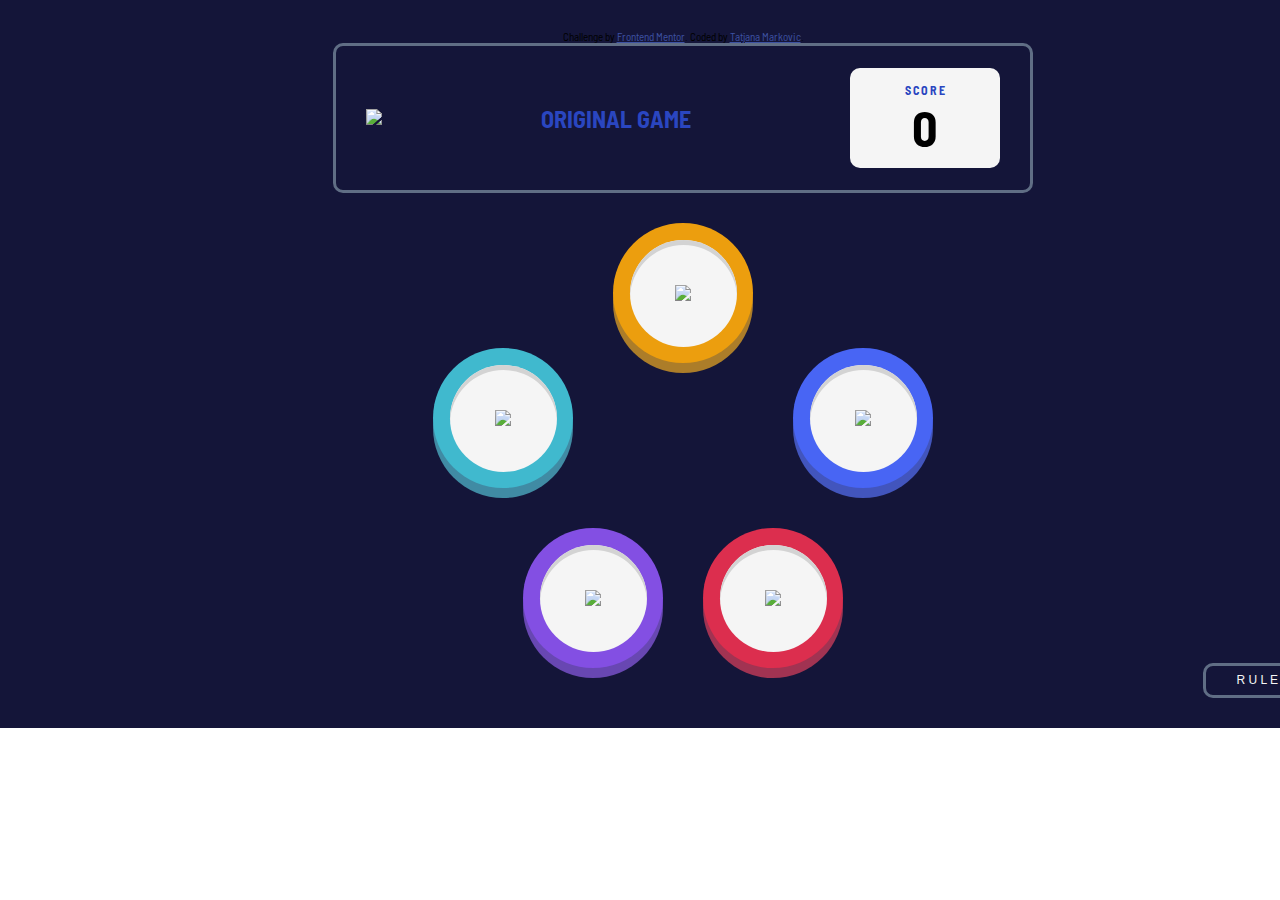
==== commit b4eb43d3: "audio shot gun added" ====
--- a/index.html
+++ b/index.html
@@ -39,7 +39,7 @@
 <div class="main">
   <div class="section first">
     <div class="logo">
-      <img  src="./images/logo.svg">
+      <img  src="./images/logo.svg" onclick="shot('./audio/shot_gun.mp3')">
     </div>
    <div>
      <p id="bonus" onclick="bonusGame()">
@@ -58,18 +58,18 @@
   <!-- ORIGINAL INTRO GAME  DIV-->
   <div class="section second">
     <div class="first-row">
-    <div onclick="pickCardPlayer(this, 5, pickCardHouse, playAgain, '.second')"  class="icon paper">
+    <div onclick="pickCardPlayer(this, 5, pickCardHouse, playAgain, '.second', './audio/shot_gun.mp3')"  class="icon paper">
       <div class="icon-bg">
       <img src="./images/icon-paper.svg">
     </div>
     </div>
-    <div onclick="pickCardPlayer(this, 5, pickCardHouse, playAgain, '.second')"  class="icon scissors">
+    <div onclick="pickCardPlayer(this, 5, pickCardHouse, playAgain, '.second', './audio/shot_gun.mp3')"  class="icon scissors">
       <div class="icon-bg">
         <img src="./images/icon-scissors.svg">
     </div>
     </div>
   </div>
-    <div onclick="pickCardPlayer(this, 5, pickCardHouse, playAgain, '.second')"  class="icon rock">
+    <div onclick="pickCardPlayer(this, 5, pickCardHouse, playAgain, '.second', './audio/shot_gun.mp3')"  class="icon rock">
       <div class="icon-bg">
       <img src="./images/icon-rock.svg">
     </div>
@@ -83,17 +83,17 @@
 
   <div class="bonus-first-row">
     
-    <div onclick="pickCardPlayer(this, 11, pickCardHouseBonus,  playAgainBonus, '#bonus-intro')" class="icon-bonus spock">
+    <div onclick="pickCardPlayer(this, 11, pickCardHouseBonus,  playAgainBonus, '#bonus-intro', './audio/shot_gun.mp3')" class="icon-bonus spock">
       <div class="icon-bonus-bg">
         <img src="./images//icon-spock.svg">
       </div>
     </div>
-    <div onclick="pickCardPlayer(this, 11, pickCardHouseBonus, playAgainBonus, '#bonus-intro')" class="icon-bonus scissors">
+    <div onclick="pickCardPlayer(this, 11, pickCardHouseBonus, playAgainBonus, '#bonus-intro', './audio/shot_gun.mp3')" class="icon-bonus scissors">
       <div class="icon-bonus-bg">
         <img src="./images//icon-scissors.svg">
       </div>
     </div>
-    <div onclick="pickCardPlayer(this, 11, pickCardHouseBonus, playAgainBonus, '#bonus-intro')" class="icon-bonus paper">
+    <div onclick="pickCardPlayer(this, 11, pickCardHouseBonus, playAgainBonus, '#bonus-intro', './audio/shot_gun.mp3')" class="icon-bonus paper">
       <div class="icon-bonus-bg">
         <img src="./images//icon-paper.svg">
       </div>
@@ -103,12 +103,12 @@
 
   <div class="bonus-second-row">
 
-    <div onclick="pickCardPlayer(this, 11, pickCardHouseBonus, playAgainBonus, '#bonus-intro')" class="icon-bonus lizard">
+    <div onclick="pickCardPlayer(this, 11, pickCardHouseBonus, playAgainBonus, '#bonus-intro', './audio/shot_gun.mp3')" class="icon-bonus lizard">
       <div class="icon-bonus-bg">
         <img src="./images//icon-lizard.svg">
       </div>
     </div>
-    <div onclick="pickCardPlayer(this, 11, pickCardHouseBonus, playAgainBonus, '#bonus-intro')" class="icon-bonus rock">
+    <div onclick="pickCardPlayer(this, 11, pickCardHouseBonus, playAgainBonus, '#bonus-intro', './audio/shot_gun.mp3')" class="icon-bonus rock">
       <div class="icon-bonus-bg">
         <img src="./images//icon-rock.svg">
       </div>
@@ -196,7 +196,7 @@
     var size = window.matchMedia('(max-width:375px)');
       
      size.addListener(displayRulesImageBonus);
-     size.addListener(displayRulesImageOriginal);
+     size.addListener(displayRulesImageOriginal);     
   </script>
   
 
--- a/style/game.css
+++ b/style/game.css
@@ -1,2 +1,2 @@
-.first{height:150px;width:700px;padding:0px 30px;border:solid 3px #606e85;border-radius:10px;display:flex;flex-direction:row;align-items:center;justify-content:space-between;z-index:1}.score{width:150px;height:100px;background-color:#f5f5f5;border-radius:10px;text-align:center;padding:15px 0px}h1{font-size:50px}p{color:#2a46c0;text-transform:uppercase;font-size:12px;font-weight:700}#original:hover{color:#f5f5f5}#bonus{display:none}#bonus:hover{color:#f5f5f5}@media screen and (max-width: 375px){.first{width:317px;height:100px}.logo img{height:45px;width:auto}.score{width:78px;height:72px;padding:12px 0px}.score p{font-size:9px}h1{font-size:30px}}.rules{display:none;padding:30px;height:460px;width:405px;text-align:center;border-radius:10px;background-color:#f5f5f5;position:relative;bottom:50%;left:50%;transform:translate(-50%, -50%);z-index:2}.rules .first-row{margin-bottom:30px}h2{text-transform:uppercase;font-size:28px}@media screen and (max-width: 375px){.rules{width:377px;height:790px;margin-top:-50px}.rules .first-row{flex-direction:column;margin-top:80px;align-items:center}.rules .first-row img{position:relative;top:460px}h2{margin-bottom:100px}}.gradient{display:none}#gradient{position:relative;bottom:540px;left:-20px}#gradient1{position:relative;bottom:540px;left:610px}.gradient-one{border-radius:50%;background-color:violet;width:280px;height:280px}.gradient-two{border-radius:50%;background-color:rgba(96,110,133,0.2);padding:70px;width:420px;height:420px}.gradient-three{border-radius:50%;background-color:rgba(59,67,99,0.2);padding:70px;width:560px;height:560px}.gradient-four{border-radius:50%;background-color:rgba(31,55,86,0.2);padding:65px;width:700px;height:700px}@media screen and (max-width: 375px){#gradient{position:relative;bottom:610px;left:-97px}#gradient1{position:relative;bottom:610px;left:87px}.gradient-one{width:130px;height:130px}.gradient-two{padding:20px;width:170px;height:170px}.gradient-three{padding:30px;width:230px;height:230px}.gradient-four{padding:35px;width:300px;height:300px}}.game{display:flex;flex-direction:row;align-items:center;justify-content:center;padding:80px}.game .paper{box-shadow:0px 14px rgba(86,113,245,0.7)}.game .scissors{box-shadow:0px 14px rgba(236,169,34,0.7)}.game .rock{box-shadow:0px 14px rgba(221,64,93,0.7)}.game .spock{box-shadow:0px 14px rgba(82,190,209,0.7)}.game .lizard{box-shadow:0px 14px rgba(140,93,229,0.7)}.game p{font-size:16px;color:#f5f5f5}.game .icon{width:280px;height:280px;margin:70px 35px -35px 35px}.game .icon-bg{width:210px;height:210px;box-shadow:0px 11px inset #d3d3d3}.game img{width:90px;height:auto}.game .blank{background-color:#141539}.game .blank .icon-bg{background-color:rgba(31,55,86,0.2);box-shadow:none}#play-again{display:none;margin:0px 35px}.play-again{width:210px;height:45px}.play-again p{color:#dc2e4e;font-size:12px}@media screen and (max-width: 375px){#play-again{flex-direction:column;position:relative;top:225px;width:0px;text-align:center;margin:0px}#play-again h2{font-size:40px;width:230px}#play-again p{margin-top:5px;font-size:12px;color:#141539}}*{box-sizing:border-box;margin:0px;padding:0px}html,body{font-family:'Barlow Semi Condensed', sans-serif;font-size:16px}.container{background-color:#141539;width:1366px;height:728px;padding:43px;overflow:hidden}@media screen and (max-width: 375px){.container{width:375px;height:765px}}.main{display:flex;flex-direction:column;align-items:center;justify-content:space-between}.second{background-image:url("../images/bg-triangle.svg");background-repeat:no-repeat;background-position:center;display:flex;flex-direction:column;align-items:center;justify-content:space-between;z-index:1;display:none}.first-row{display:flex;flex-direction:row;align-items:center;justify-content:space-between;margin-bottom:-55px}.icon{width:200px;height:200px;border-radius:50%;background-color:#f5f5f5;display:flex;flex-direction:column;align-items:center;justify-content:center;margin:35px}.icon-bg{width:140px;height:140px;border-radius:50%;background-color:#f5f5f5;display:flex;flex-direction:column;align-items:center;justify-content:center;box-shadow:0px 7px inset #d3d3d3}#bonus-intro{display:flex;flex-direction:column;align-items:center;background-image:url("../images/bg-pentagon.svg");background-repeat:no-repeat;background-position:center;z-index:1}.bonus-first-row{display:flex;flex-direction:row;margin-top:135px}.bonus-second-row{display:flex;flex-direction:row;align-items:center;justify-content:space-between}.icon-bonus{width:140px;height:140px;border-radius:50%;background-color:#f5f5f5;display:flex;flex-direction:column;align-items:center;justify-content:center;margin:20px 20px}.icon-bonus-bg{width:107px;height:107px;border-radius:50%;background-color:#f5f5f5;display:flex;flex-direction:column;align-items:center;justify-content:center;box-shadow:0px 5px inset #d3d3d3}.icon-bonus.scissors{position:relative;bottom:125px}.paper{background-color:#4865f4;box-shadow:0px 10px rgba(86,113,245,0.7)}.scissors{background-color:#ec9e0e;box-shadow:0px 10px rgba(236,169,34,0.7)}.spock{background-color:#40b9ce;box-shadow:0px 10px rgba(82,190,209,0.7)}.lizard{background-color:#834fe3;box-shadow:0px 10px rgba(140,93,229,0.7)}.rock{background-color:#dc2e4e;box-shadow:0px 10px rgba(221,64,93,0.7)}.third{text-align:end;margin-top:-20px}button{position:relative;border:solid 3px #606e85;border-radius:10px;color:#f5f5f5;text-transform:uppercase;background-color:transparent;height:35px;width:120px;font-size:12px;margin-top:-15px;z-index:1}.start-game{display:none}#house-card{display:none}.game-div{display:flex;flex-direction:column;align-items:center;justify-content:center;z-index:1}.game-div h2{text-transform:uppercase;font-size:36px;color:#f5f5f5;margin-bottom:25px}.icon img{width:70px}.game img{width:90px;height:auto}@media screen and (max-width: 375px){.first-row{margin-bottom:-70px}.second .icon,.game .icon,#house-card{width:130px;height:130px;margin:105px 27px 14px 27px}.icon-bg,.game .icon-bg{width:100px;height:100px}.icon img{width:45px;height:auto}.icon-bonus{width:95px;height:95px;margin:17px}.icon-bonus-bg{width:72px;height:72px}.icon-bonus img{width:32px;height:auto}.icon-bonus.scissors{position:relative;bottom:80px}.bonus-first-row{margin-top:165px}.bonus-first-row .icon-bonus{margin:15px 7px}.paper,.game .paper{box-shadow:0px 6px rgba(86,113,245,0.7)}.scissors,.game .scissors{box-shadow:0px 6px rgba(236,169,34,0.7)}.rock,.game .rock{box-shadow:0px 6px rgba(221,64,93,0.7)}.spock,.game .spock{box-shadow:0px 6px rgba(82,190,209,0.7)}.lizard,.game .lizard{box-shadow:0px 6px rgba(140,93,229,0.7)}.game .icon-bg{box-shadow:0px 5px inset #d3d3d3}.blank .icon-bg{box-shadow:none}.second{background-size:160px;background-position-y:170px}#bonus-intro{background-size:216px;background-position-y:140px}.third{text-align:center;margin-top:120px;margin-bottom:50px}button{height:40px;width:135px}.game{padding:0px}.game p{font-size:10px}.game-div{display:flex;flex-direction:column-reverse;align-items:center;justify-content:center;z-index:1;margin-bottom:148px}.game-div p{margin-top:20px}.score.play-again{width:230px;height:50px}}
+.first{height:150px;width:700px;padding:0px 30px;border:solid 3px #606e85;border-radius:10px;display:flex;flex-direction:row;align-items:center;justify-content:space-between;z-index:1}.score{width:150px;height:100px;background-color:#f5f5f5;border-radius:10px;text-align:center;padding:15px 0px}h1{font-size:50px}p{color:#2a46c0;text-transform:uppercase;font-size:12px;font-weight:700}#original{font-size:24px}#original:hover{color:#f5f5f5}#bonus{display:none;font-size:24px}#bonus:hover{color:#f5f5f5}@media screen and (max-width: 375px){.first{width:317px;height:100px}.logo img{height:45px;width:auto}.score{width:78px;height:72px;padding:12px 0px}.score p{font-size:9px}h1{font-size:30px}#original,#bonus{font-size:12px}}.rules{display:none;padding:30px;height:460px;width:405px;text-align:center;border-radius:10px;background-color:#f5f5f5;position:relative;bottom:50%;left:50%;transform:translate(-50%, -50%);z-index:2}.rules .first-row{margin-bottom:30px}h2{text-transform:uppercase;font-size:28px}@media screen and (max-width: 375px){.rules{width:377px;height:790px;margin-top:-50px}.rules .first-row{flex-direction:column;margin-top:80px;align-items:center}.rules .first-row img{position:relative;top:460px}h2{margin-bottom:100px}}.gradient{display:none}#gradient{position:relative;bottom:540px;left:-20px}#gradient1{position:relative;bottom:540px;left:610px}@keyframes win{0%{transform:scale(0.5)}20%{transform:scale(2)}40%{transform:scale(0.7)}60%{transform:scale(1.5)}80%{transform:scale(0.85)}100%{transform:scale(1)}}.gradient-one{border-radius:50%;background-color:violet;width:280px;height:280px}.gradient-two{border-radius:50%;background-color:rgba(96,110,133,0.2);padding:70px;width:420px;height:420px}.gradient-three{border-radius:50%;background-color:rgba(59,67,99,0.2);padding:70px;width:560px;height:560px}.gradient-four{border-radius:50%;background-color:rgba(31,55,86,0.2);padding:65px;width:700px;height:700px;animation:win 1.5s ease-in-out}.isto{animation:equal 1.5s linear}@keyframes equal{0%{transform:rotate(10deg)}35%{transform:rotate(350deg)}70%{transform:rotate(10deg)}100%{transform:rotate(350deg)}}@media screen and (max-width: 375px){#gradient{position:relative;bottom:610px;left:-97px}#gradient1{position:relative;bottom:610px;left:87px}.gradient-one{width:130px;height:130px}.gradient-two{padding:20px;width:170px;height:170px}.gradient-three{padding:30px;width:230px;height:230px}.gradient-four{padding:35px;width:300px;height:300px}}.game{display:flex;flex-direction:row;align-items:center;justify-content:center;padding:80px}.game .paper{box-shadow:0px 14px rgba(86,113,245,0.7)}.game .scissors{box-shadow:0px 14px rgba(236,169,34,0.7)}.game .rock{box-shadow:0px 14px rgba(221,64,93,0.7)}.game .spock{box-shadow:0px 14px rgba(82,190,209,0.7)}.game .lizard{box-shadow:0px 14px rgba(140,93,229,0.7)}.game p{font-size:16px;color:#f5f5f5}.game .icon{width:280px;height:280px;margin:70px 35px -35px 35px}.game .icon:hover{transform:scale(1)}.game .icon-bg{width:210px;height:210px;box-shadow:0px 11px inset #d3d3d3}.game img{width:90px;height:auto}.game .blank{background-color:#141539}.game .blank .icon-bg{background-color:rgba(31,55,86,0.2);box-shadow:none}.game .blank:hover{transform:scale(1.2)}#play-again{display:none;margin:0px 35px}.play-again{width:210px;height:45px}.play-again p{color:#dc2e4e;font-size:12px}.animacija{animation:anim 2s linear}@keyframes anim{0%{color:yellow;transform:scale(1.2)}30%{color:green;transform:rotate(180deg)}60%{color:red;transform:scale(0.8)}80%{color:blue;transform:rotate3d(180deg)}100%{color:violet;transform:scale(1.5)}}@media screen and (max-width: 375px){#play-again{flex-direction:column;position:relative;top:225px;width:0px;text-align:center;margin:0px}#play-again h2{font-size:40px;width:230px}#play-again p{margin-top:5px;font-size:12px;color:#141539}}*{box-sizing:border-box;margin:0px;padding:0px}html,body{font-family:'Barlow Semi Condensed', sans-serif;font-size:16px}.container{background-color:#141539;width:1366px;height:728px;padding:43px;overflow:hidden}@media screen and (max-width: 375px){.container{width:375px;height:765px}}.main{display:flex;flex-direction:column;align-items:center;justify-content:space-between}.second{background-image:url("../images/bg-triangle.svg");background-repeat:no-repeat;background-position:center;display:flex;flex-direction:column;align-items:center;justify-content:space-between;z-index:1;display:none}.first-row{display:flex;flex-direction:row;align-items:center;justify-content:space-between;margin-bottom:-55px}.icon{width:200px;height:200px;border-radius:50%;background-color:#f5f5f5;display:flex;flex-direction:column;align-items:center;justify-content:center;margin:35px;animation:click 0.1s linear}.icon:hover{transform:scale(1.1)}@keyframes click{0%{transform:scale(1);opacity:0}50%{transform:scale(0.2);opacity:1}100%{transform:scale(1);opacity:1}}.icon-bg{width:140px;height:140px;border-radius:50%;background-color:#f5f5f5;display:flex;flex-direction:column;align-items:center;justify-content:center;box-shadow:0px 7px inset #d3d3d3}#bonus-intro{display:flex;flex-direction:column;align-items:center;background-image:url("../images/bg-pentagon.svg");background-repeat:no-repeat;background-position:center;z-index:1}.bonus-first-row{display:flex;flex-direction:row;margin-top:135px}.bonus-second-row{display:flex;flex-direction:row;align-items:center;justify-content:space-between}.icon-bonus{width:140px;height:140px;border-radius:50%;background-color:#f5f5f5;display:flex;flex-direction:column;align-items:center;justify-content:center;margin:20px 20px}.icon-bonus:hover{transform:scale(1.1)}.icon-bonus-bg{width:107px;height:107px;border-radius:50%;background-color:#f5f5f5;display:flex;flex-direction:column;align-items:center;justify-content:center;box-shadow:0px 5px inset #d3d3d3}.icon-bonus.scissors{position:relative;bottom:125px}.paper{background-color:#4865f4;box-shadow:0px 10px rgba(86,113,245,0.7)}.scissors{background-color:#ec9e0e;box-shadow:0px 10px rgba(236,169,34,0.7)}.spock{background-color:#40b9ce;box-shadow:0px 10px rgba(82,190,209,0.7)}.lizard{background-color:#834fe3;box-shadow:0px 10px rgba(140,93,229,0.7)}.rock{background-color:#dc2e4e;box-shadow:0px 10px rgba(221,64,93,0.7)}.third{text-align:end;margin-top:-20px}button{position:relative;border:solid 3px #606e85;border-radius:10px;color:#f5f5f5;text-transform:uppercase;background-color:transparent;height:35px;width:120px;font-size:12px;margin-top:-15px;z-index:1}.start-game{display:none}#house-card{display:none}.game-div{display:flex;flex-direction:column;align-items:center;justify-content:center;z-index:1}.game-div h2{text-transform:uppercase;font-size:36px;color:#f5f5f5;margin-bottom:25px}.icon img{width:70px}.game img{width:90px;height:auto}@media screen and (max-width: 375px){.first-row{margin-bottom:-70px}.second .icon,.game .icon,#house-card{width:130px;height:130px;margin:105px 27px 14px 27px}.icon-bg,.game .icon-bg{width:100px;height:100px}.icon img{width:45px;height:auto}.icon-bonus{width:95px;height:95px;margin:17px}.icon-bonus-bg{width:72px;height:72px}.icon-bonus img{width:32px;height:auto}.icon-bonus.scissors{position:relative;bottom:80px}.bonus-first-row{margin-top:165px}.bonus-first-row .icon-bonus{margin:15px 7px}.paper,.game .paper{box-shadow:0px 6px rgba(86,113,245,0.7)}.scissors,.game .scissors{box-shadow:0px 6px rgba(236,169,34,0.7)}.rock,.game .rock{box-shadow:0px 6px rgba(221,64,93,0.7)}.spock,.game .spock{box-shadow:0px 6px rgba(82,190,209,0.7)}.lizard,.game .lizard{box-shadow:0px 6px rgba(140,93,229,0.7)}.game .icon-bg{box-shadow:0px 5px inset #d3d3d3}.blank .icon-bg{box-shadow:none}.second{background-size:160px;background-position-y:170px}#bonus-intro{background-size:216px;background-position-y:140px}.third{text-align:center;margin-top:120px;margin-bottom:50px}button{height:40px;width:135px}.game{padding:0px}.game p{font-size:10px}.game-div{display:flex;flex-direction:column-reverse;align-items:center;justify-content:center;z-index:1;margin-bottom:148px}.game-div p{margin-top:20px}.score.play-again{width:230px;height:50px}}
 /*# sourceMappingURL=game.css.map */